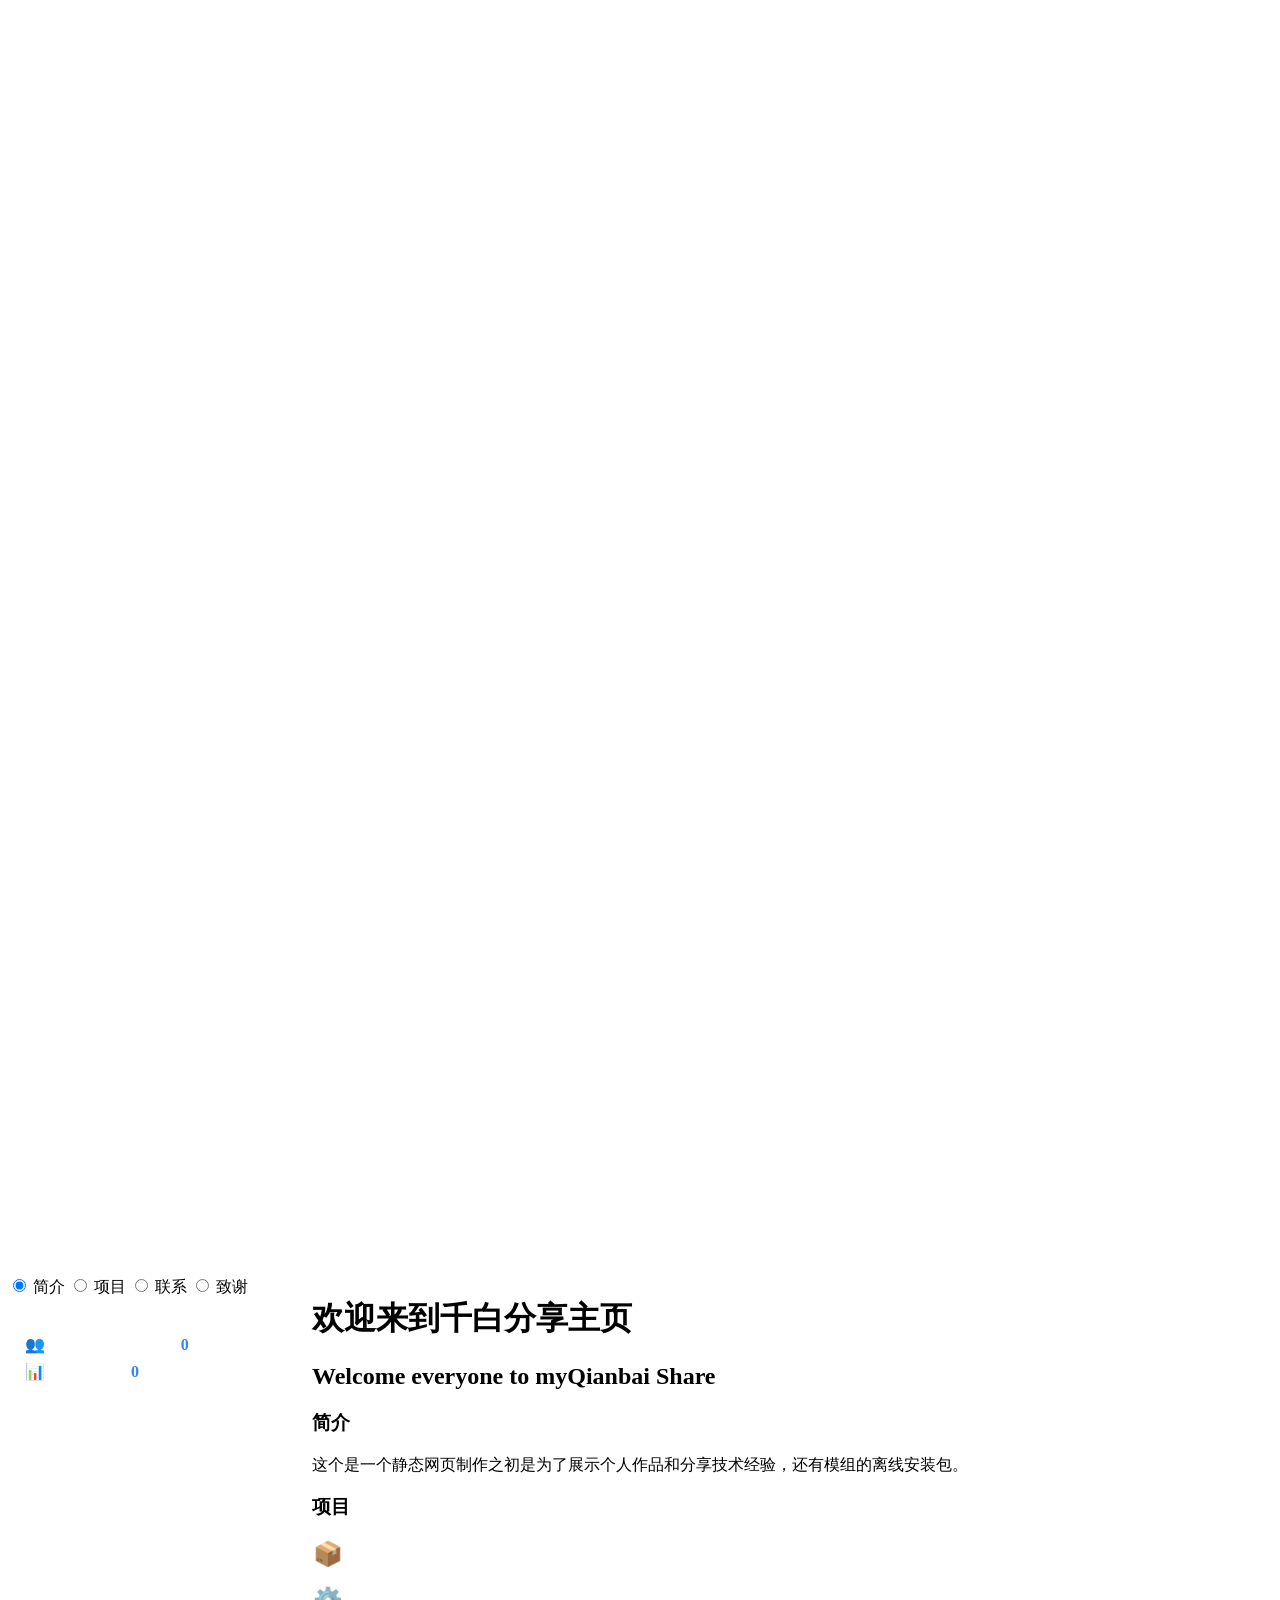
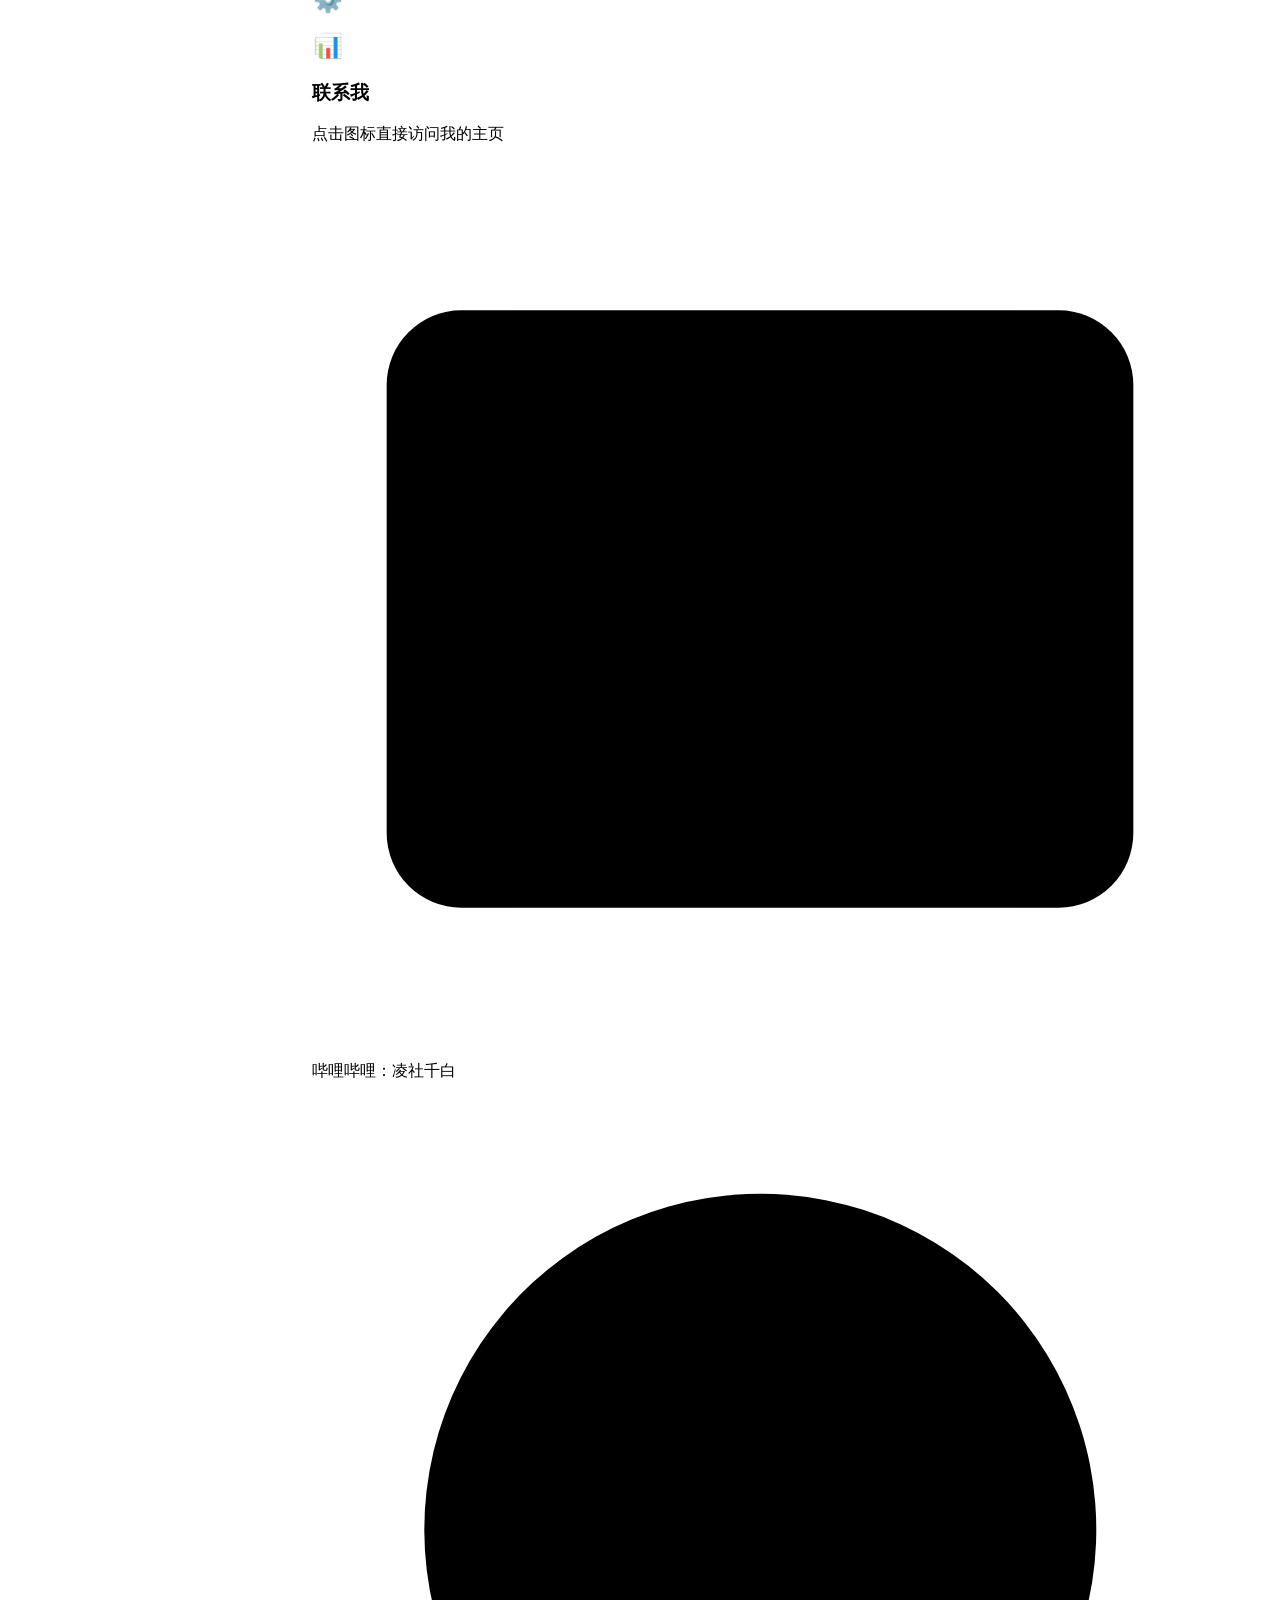
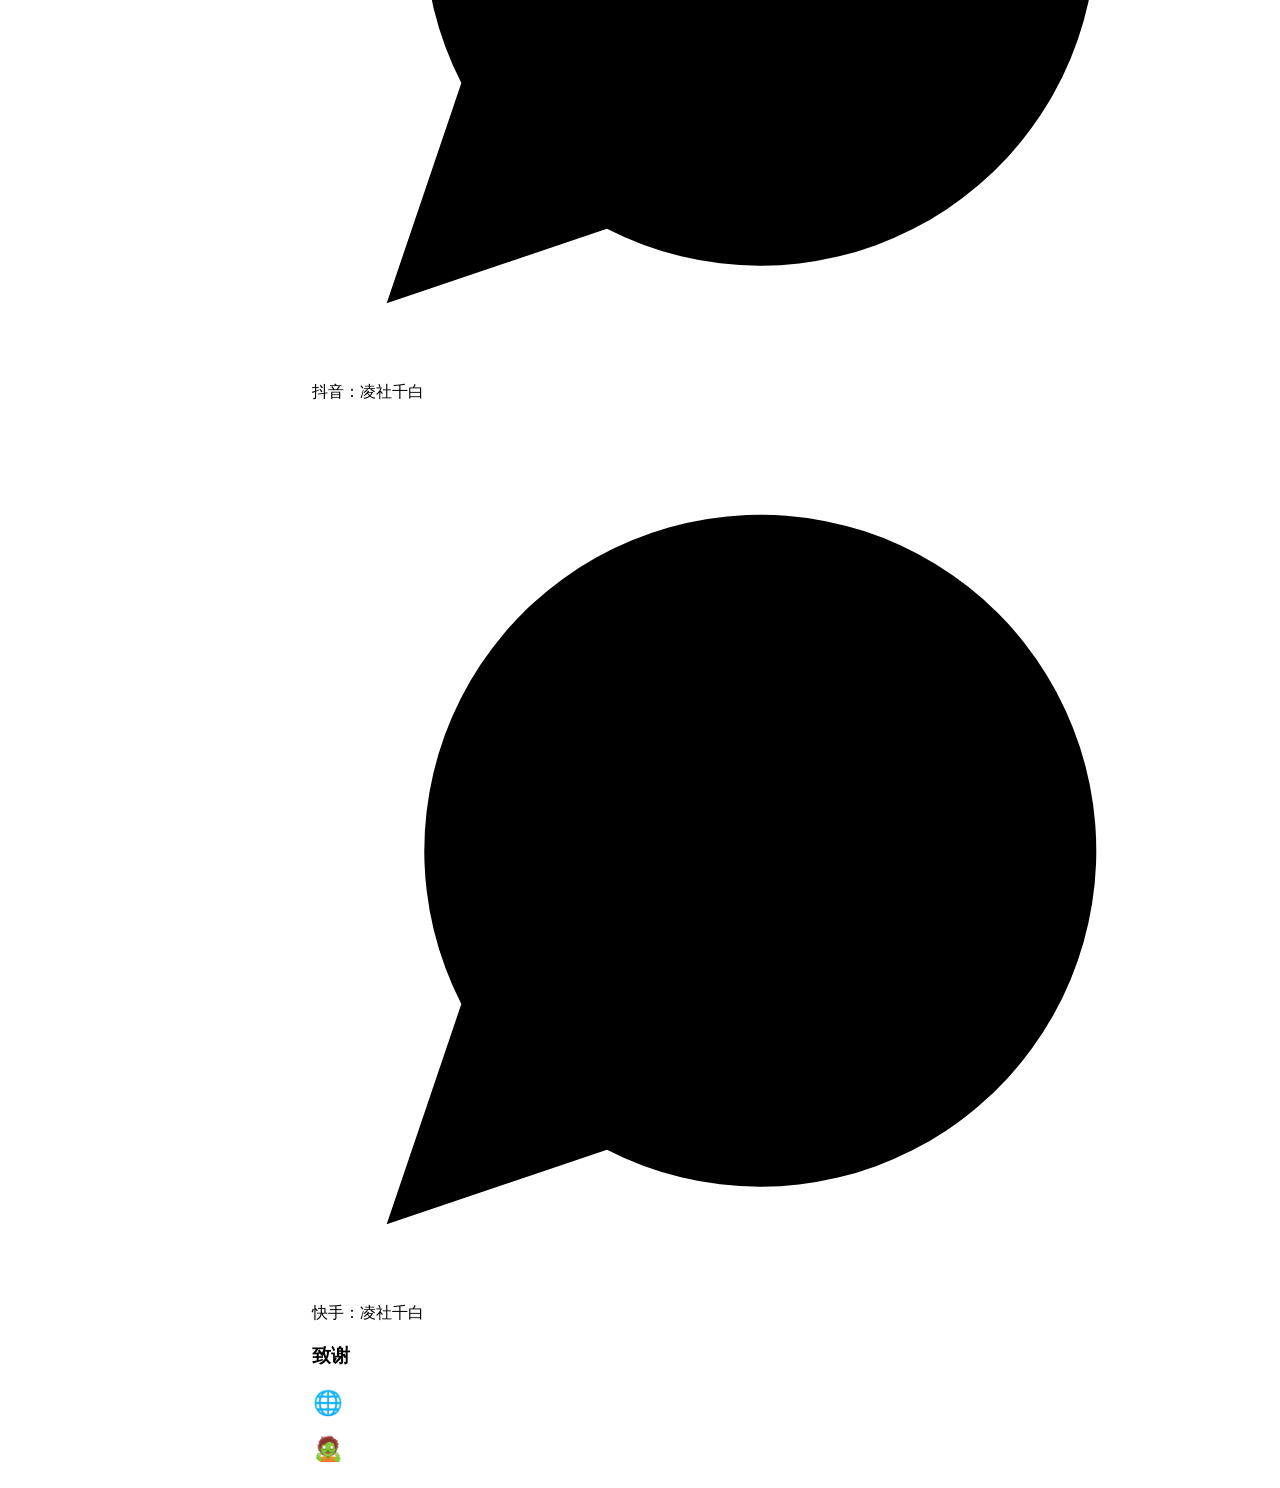
==== data/index.html @ cea61acd "Add files via upload" ====
<!DOCTYPE html>
<html lang="zh-CN">
<head>
    <meta charset="UTF-8">
    <meta name="viewport" content="width=device-width, initial-scale=1.0">
    <meta name="description" content="千白分享主页 - 个人分享与作品展示">
    <title>千白分享主页</title>
    <!-- 不蒜子统计脚本 -->
    <script async src="https://busuanzi.ibruce.info/busuanzi/2.3/busuanzi.pure.mini.js"></script>
    <style>
        @font-face {
            font-family: 'ZQKNNY';
            src: url('ZQKNNY-Medium-2.woff2') format('woff2');
            font-weight: 500;
            font-style: normal;
            font-display: swap;
        }
    </style>
    <link rel="stylesheet" href="style/word.css">
    <link rel="stylesheet" href="style/new.css">
    <link rel="stylesheet" href="style/lan.css">
    <link rel="stylesheet" href="style/icon.css">
    <link rel="stylesheet" href="style/aoo.css">
    <style>
        /* ===== 左侧栏完全靠左 ===== */
        .sidebar {
            align-items: flex-start;
            padding-left: 0;
        }
        .radio-container {
            width: 100%;
            margin-left: 0;
            padding-left: 0;
        }
        .radio-container label {
            text-align: left;
            width: 100%;
            padding-left: 0;
            justify-content: flex-start;
            margin-left: 0;
        }
        .radio-container .glider-container {
            left: 0;
        }

        /* ===== 容器左对齐 ===== */
        .container {
            position: relative;
            z-index: 2;
            width: min(1200px, 100%);
            margin-left: 0;
            margin-right: auto;
            display: grid;
            grid-template-columns: 280px 1fr;
            gap: 24px;
            align-items: start;
        }

        /* ===== 表格样式 ===== */
        .mod-table {
            width: 100%;
            border-collapse: collapse;
            margin-top: 10px;
            font-size: 14px;
            color: rgba(255,255,255,0.9);
            table-layout: fixed;
            min-width: 1000px;
        }
        .mod-table th {
            text-align: left;
            padding: 12px 8px;
            background: rgba(255,255,255,0.08);
            border-bottom: 1px solid rgba(255,255,255,0.2);
            font-weight: 600;
            letter-spacing: 0.3px;
            white-space: nowrap;
        }
        .mod-table td {
            padding: 10px 8px;
            border-bottom: 1px solid rgba(255,255,255,0.05);
            vertical-align: middle;
            word-wrap: break-word;
        }
        .mod-table tr:hover td {
            background: rgba(255,255,255,0.03);
        }
        .mod-table a {
            color: #3B82F6;
            text-decoration: none;
        }
        .mod-table a:hover {
            text-decoration: underline;
        }
        .mod-id {
            font-size: 12px;
            color: rgba(255,255,255,0.5);
            display: block;
            margin-top: 2px;
        }
        
        /* 列宽分配（6列） */
        .mod-table th:nth-child(1) { width: 25%; }
        .mod-table th:nth-child(2) { width: 20%; }
        .mod-table th:nth-child(3) { width: 12%; }
        .mod-table th:nth-child(4) { width: 10%; }
        .mod-table th:nth-child(5) { width: 23%; }
        .mod-table th:nth-child(6) { width: 10%; }
        
        /* 状态标签基础样式 */
        .status-badge {
            display: inline-block;
            padding: 4px 8px;
            border-radius: 20px;
            font-size: 12px;
            font-weight: 500;
            background: rgba(255,255,255,0.1);
            border: 1px solid rgba(255,255,255,0.15);
            white-space: nowrap;
        }
        /* 各状态颜色 */
        .status-complete {
            background: rgba(39, 174, 96, 0.2);
            border-color: rgba(39, 174, 96, 0.4);
            color: #2ecc71;
        }
        .status-incomplete {
            background: rgba(241, 196, 15, 0.2);
            border-color: rgba(241, 196, 15, 0.4);
            color: #f1c40f;
        }
        .status-pending {
            background: rgba(52, 152, 219, 0.2);
            border-color: rgba(52, 152, 219, 0.4);
            color: #3498db;
        }
        .status-unneeded {
            background: rgba(155, 89, 182, 0.2);
            border-color: rgba(155, 89, 182, 0.4);
            color: #9b59b6;
        }
        .status-todo {
            background: rgba(255, 140, 0, 0.2);
            border-color: rgba(255, 140, 0, 0.4);
            color: #ff8c00;
        }
        .icon-uploaded {
            color: #2ecc71;
            font-size: 18px;
        }
        .icon-not-uploaded {
            color: rgba(255,255,255,0.3);
            font-size: 18px;
        }
        
        /* 筛选折叠面板 */
        .filter-section {
            margin-bottom: 20px;
            border-radius: 12px;
            background: rgba(0,0,0,0.2);
            overflow: hidden;
        }
        .filter-header {
            padding: 12px 16px;
            background: rgba(255,255,255,0.05);
            cursor: pointer;
            display: flex;
            align-items: center;
            justify-content: space-between;
            font-weight: 500;
            border-bottom: 1px solid rgba(255,255,255,0.1);
        }
        .filter-header:hover {
            background: rgba(255,255,255,0.08);
        }
        .filter-header span:first-child {
            display: flex;
            align-items: center;
            gap: 8px;
        }
        .filter-header .arrow {
            transition: transform 0.3s;
        }
        .filter-header.collapsed .arrow {
            transform: rotate(-90deg);
        }
        .filter-content {
            padding: 16px;
            transition: max-height 0.3s ease, padding 0.3s ease;
            max-height: 500px;
            overflow: hidden;
        }
        .filter-content.collapsed {
            max-height: 0;
            padding-top: 0;
            padding-bottom: 0;
        }
        .filter-group {
            margin-bottom: 16px;
        }
        .filter-group:last-child {
            margin-bottom: 0;
        }
        .filter-label {
            font-size: 13px;
            color: rgba(255,255,255,0.7);
            margin-bottom: 8px;
            display: block;
        }
        .filter-buttons {
            display: flex;
            flex-wrap: wrap;
            gap: 6px;
        }
        .filter-btn {
            padding: 6px 14px;
            border-radius: 30px;
            background: rgba(255,255,255,0.08);
            border: 1px solid rgba(255,255,255,0.12);
            color: rgba(255,255,255,0.7);
            font-size: 13px;
            cursor: pointer;
            transition: all 0.2s;
            white-space: nowrap;
        }
        .filter-btn:hover {
            background: rgba(255,255,255,0.15);
            border-color: rgba(255,255,255,0.25);
        }
        .filter-btn.active {
            background: #3B82F6;
            border-color: #3B82F6;
            color: white;
        }
        
        .search-box {
            margin-bottom: 20px;
            display: flex;
            align-items: center;
            gap: 10px;
        }
        .search-box input {
            flex: 1;
            padding: 12px 16px;
            border-radius: 30px;
            border: 1px solid rgba(255,255,255,0.15);
            background: rgba(0,0,0,0.3);
            color: white;
            font-size: 14px;
            outline: none;
            transition: all 0.2s;
        }
        .search-box input:focus {
            border-color: #3B82F6;
            background: rgba(0,0,0,0.5);
        }
        .search-box input::placeholder {
            color: rgba(255,255,255,0.3);
        }
        
        .table-responsive {
            overflow-x: auto;
            border-radius: 12px;
            margin: 0 -1px;
        }
        
        .pagination {
            display: flex;
            justify-content: center;
            align-items: center;
            gap: 8px;
            margin-top: 20px;
            flex-wrap: wrap;
        }
        .pagination button {
            background: rgba(255,255,255,0.1);
            border: 1px solid rgba(255,255,255,0.15);
            color: white;
            padding: 8px 14px;
            border-radius: 8px;
            cursor: pointer;
            font-size: 13px;
            transition: all 0.2s;
        }
        .pagination button:hover:not(:disabled) {
            background: rgba(255,255,255,0.2);
            border-color: rgba(255,255,255,0.3);
        }
        .pagination button:disabled {
            opacity: 0.3;
            cursor: not-allowed;
        }
        .pagination .page-numbers {
            display: flex;
            gap: 4px;
            flex-wrap: wrap;
        }
        .pagination .page-number {
            background: rgba(255,255,255,0.05);
            border: 1px solid rgba(255,255,255,0.1);
            color: white;
            padding: 6px 12px;
            border-radius: 6px;
            cursor: pointer;
            font-size: 13px;
        }
        .pagination .page-number.active {
            background: #3B82F6;
            border-color: #3B82F6;
        }
        .loading {
            text-align: center;
            padding: 40px;
            color: rgba(255,255,255,0.5);
        }
        
        details.contact-item > div {
            padding: 20px;
            border-top: 1px solid rgba(255,255,255,0.1);
            background: rgba(0,0,0,0.2);
        }

        /* 致谢卡片内样式 */
        .thanks-section {
            margin-bottom: 16px;
        }
        .thanks-section h4 {
            font-size: 14px;
            color: #fff;
            margin-bottom: 8px;
            font-weight: 600;
        }
        .thanks-section ul {
            list-style: none;
            padding: 0;
            margin: 0;
        }
        .thanks-section li {
            padding: 4px 0;
            color: rgba(255,255,255,0.8);
            font-size: 13px;
        }
        .thanks-note {
            margin-top: 12px;
            font-style: italic;
            color: rgba(255,255,255,0.6);
            font-size: 13px;
        }

        /* 自定义折叠卡片样式 */
        .contact-item details > summary {
            font-size: 15px !important;
            padding: 10px 16px !important;
            list-style: none !important;
            position: relative;
            cursor: pointer;
            display: flex !important;
            align-items: center;
            gap: 12px;
            background: rgba(255,255,255,0.02);
            transition: background 0.2s;
            color: rgba(255,255,255,0.95);
            font-weight: 500;
        }
        .contact-item details > summary::-webkit-details-marker {
            display: none !important;
        }
        .contact-item details > summary::after {
            content: '▶';
            font-size: 12px;
            margin-left: auto;
            transition: transform 0.2s;
            color: rgba(255,255,255,0.6);
        }
        .contact-item details[open] > summary::after {
            transform: rotate(90deg);
        }
        .contact-item details > div {
            font-size: 13px !important;
            padding: 16px !important;
            border-top: 1px solid rgba(255,255,255,0.1);
            background: rgba(0,0,0,0.2);
        }
        .contact-item details .mod-table,
        .contact-item details .mod-table * {
            font-size: 14px;
        }
    </style>
</head>
<body>
    <div class="bg">
        <div class="pattern-bg">
            <svg class="cube-svg" viewBox="0 0 800 800" xmlns="http://www.w3.org/2000/svg">
                <defs>
                    <pattern id="cube" x="0" y="0" width="60" height="52" patternUnits="userSpaceOnUse">
                        <path d="M30 0 L60 15 L60 41 L30 52 L0 41 L0 15 Z" fill="none" stroke="rgba(255,255,255,0.06)" stroke-width="0.5"/>
                        <path d="M30 26 L60 15 M30 26 L0 15 M30 26 L30 52" fill="none" stroke="rgba(255,255,255,0.04)" stroke-width="0.5"/>
                    </pattern>
                </defs>
                <rect width="100%" height="100%" fill="url(#cube)"/>
            </svg>
        </div>
    </div>
    <div class="bg-blur"></div>
    <div class="container">
        <!-- 左侧栏 -->
        <aside class="sidebar">
            <div class="radio-container" style="--total-radio: 4;">
                <input type="radio" name="nav" id="nav-about" checked>
                <label for="nav-about">简介</label>
                <input type="radio" name="nav" id="nav-projects">
                <label for="nav-projects">项目</label>
                <input type="radio" name="nav" id="nav-contact">
                <label for="nav-contact">联系</label>
                <input type="radio" name="nav" id="nav-thanks">
                <label for="nav-thanks">致谢</label>
                <div class="glider-container">
                    <div class="glider"></div>
                </div>
            </div>

            <!-- 左下角访问统计卡片 -->
            <div style="margin-top: 20px; padding: 16px; background: rgba(255, 255, 255, 0.04); backdrop-filter: blur(8px); border-radius: 14px; border: 1px solid rgba(255,255,255,0.1);">
                <div style="display: flex; flex-direction: column; gap: 8px;">
                    <div style="display: flex; align-items: center; gap: 8px;">
                        <span style="font-size: 16px;">👥</span>
                        <span style="font-size: 14px; color: rgba(255,255,255,0.8);">今日(不同IP)访问：</span>
                        <span id="busuanzi_value_site_uv" style="font-size: 16px; font-weight: 600; color: #3B82F6;">0</span>
                    </div>
                    <div style="display: flex; align-items: center; gap: 8px;">
                        <span style="font-size: 16px;">📊</span>
                        <span style="font-size: 14px; color: rgba(255,255,255,0.8);">总访问量：</span>
                        <span id="busuanzi_value_site_pv" style="font-size: 16px; font-weight: 600; color: #3B82F6;">0</span>
                    </div>
                </div>
            </div>
        </aside>

        <!-- 右侧主内容区 -->
        <main class="main-content">
            <div class="mobile-avatar-card" id="mobileAvatarCard" style="display: none;"></div>

            <div class="title-card">
                <h1 class="title-wrap">
                    <span class="title-prefix">欢迎来到</span><span class="title">千白分享主页</span>
                </h1>
            </div>

            <div class="subtitle-card">
                <h2 class="subtitle-wrap">
                    <span class="subtitle-prefix">Welcome everyone to my</span><span class="subtitle-name">Qianbai Share</span>
                </h2>
            </div>

            <div class="intro-card" id="about">
                <h3 class="section-title">简介</h3>
                <p class="intro-text">
                    这个是一个静态网页制作之初是为了展示个人作品和分享技术经验，还有模组的离线安装包。
                </p>
            </div>

            <!-- ========== 项目卡片区域 ========== -->
            <div class="projects-card" id="projects">
                <h3 class="section-title">项目</h3>

                <!-- 卡片 1：模组备份与分享 -->
                <details class="contact-item" style="padding: 0; overflow: hidden; border-radius: 14px; margin-bottom: 16px; background: rgba(255, 255, 255, 0.04); border: 1px solid rgba(255,255,255,0.1);">
                    <summary style="cursor: pointer; display: flex; align-items: center; gap: 12px; background: rgba(255,255,255,0.02); transition: background 0.2s; color: rgba(255,255,255,0.95); font-weight: 500;">
                        <span style="font-size: 24px;">📦</span> 模组备份与分享
                        <span style="margin-left: auto; font-size: 14px; color: rgba(255,255,255,0.4);">点击展开</span>
                    </summary>
                    <div style="padding: 20px; border-top: 1px solid rgba(255,255,255,0.1); background: rgba(0,0,0,0.2);">
                        <div style="margin-bottom: 16px;">
                            <a href="https://wwavd.lanzoum.com/b011m04e2b" target="_blank" style="color: #3B82F6; text-decoration: none; font-size: 16px; font-weight: 500; display: inline-block;">
                                📁 僵毁模组分享
                            </a>
                        </div>
                        <div style="margin-bottom: 16px;">
                            <span style="color: #ffd93d; font-size: 15px;">🔐 密码：LSQB</span>
                        </div>
                        <div>
                            <a href="https://wwavd.lanzoum.com/b011m04e2b" target="_blank" class="email-submit" style="display: inline-block; background: rgba(255,255,255,0.1); border: 1px solid rgba(255,255,255,0.3); padding: 8px 18px; border-radius: 40px; font-size: 14px; color: white; text-decoration: none;">
                                <svg viewBox="0 0 24 24" width="16" height="16" fill="none" stroke="currentColor" style="vertical-align: middle; margin-right: 6px;"><path d="M21 15v4a2 2 0 0 1-2 2H5a2 2 0 0 1-2-2v-4"/><polyline points="7 10 12 15 17 10"/><line x1="12" y1="15" x2="12" y2="3"/></svg>
                                前往下载页面
                            </a>
                        </div>
                    </div>
                </details>

                <!-- 卡片 2：我的模组 -->
                <details class="contact-item" style="padding: 0; overflow: hidden; border-radius: 14px; margin-bottom: 16px; background: rgba(255, 255, 255, 0.04); border: 1px solid rgba(255,255,255,0.1);">
                    <summary style="cursor: pointer; display: flex; align-items: center; gap: 12px; background: rgba(255,255,255,0.02); transition: background 0.2s; color: rgba(255,255,255,0.95); font-weight: 500;">
                        <span style="font-size: 24px;">⚙️</span> 我的模组
                        <span style="margin-left: auto; font-size: 14px; color: rgba(255,255,255,0.4);">点击展开</span>
                    </summary>
                    <div style="padding: 20px; border-top: 1px solid rgba(255,255,255,0.1); background: rgba(0,0,0,0.2);">
                        <div style="margin-bottom: 16px; padding: 12px 16px; background: rgba(255,255,255,0.05); border-radius: 8px;">
                            <a href="https://steamcommunity.com/sharedfiles/filedetails/?id=3668825372" target="_blank" style="color: #3B82F6; text-decoration: none; font-size: 16px; font-weight: 500; display: block; margin-bottom: 4px;">
                                🎮 原版汉化模组
                            </a>
                            <div style="font-size: 13px; color: rgba(255,255,255,0.6);">
                                Steam ID: 3668825372
                            </div>
                        </div>
                        <div style="margin-bottom: 16px; padding: 12px 16px; background: rgba(255,255,255,0.05); border-radius: 8px;">
                            <a href="https://steamcommunity.com/sharedfiles/filedetails/?id=3445878532" target="_blank" style="color: #3B82F6; text-decoration: none; font-size: 16px; font-weight: 500; display: block; margin-bottom: 4px;">
                                🎮 模组汉化
                            </a>
                            <div style="font-size: 13px; color: rgba(255,255,255,0.6);">
                                Steam ID: 3445878532
                            </div>
                        </div>
                        <div style="margin-top: 16px; padding-top: 16px; border-top: 1px solid rgba(255,255,255,0.1);">
                            <p style="color: rgba(255,255,255,0.7); font-size: 14px; margin: 0;">
                                点击上面的链接可以直接访问Steam创意工坊页面。
                            </p>
                        </div>
                    </div>
                </details>

                <!-- 卡片 3：模组翻译进度（带筛选，默认关闭） -->
                <details class="contact-item" style="padding: 0; overflow: hidden; border-radius: 14px; margin-bottom: 16px; background: rgba(255, 255, 255, 0.04); border: 1px solid rgba(255,255,255,0.1);">
                    <summary style="cursor: pointer; display: flex; align-items: center; gap: 12px; background: rgba(255,255,255,0.02); transition: background 0.2s; color: rgba(255,255,255,0.95); font-weight: 500;">
                        <span style="font-size: 24px;">📊</span> 模组翻译进度
                        <span style="margin-left: auto; font-size: 14px; color: rgba(255,255,255,0.4);">点击展开</span>
                        <!-- 更新时间（自动显示） -->
                        <span id="updateDate" style="font-size: 12px; color: rgba(255,255,255,0.4); margin-left: 10px;">更新: 加载中...</span>
                    </summary>
                    <div style="padding: 20px; border-top: 1px solid rgba(255,255,255,0.1); background: rgba(0,0,0,0.2);">
                        <!-- 搜索框 -->
                        <div class="search-box">
                            <input type="text" id="modSearch" placeholder="搜索模组名称、中文名或ID...">
                        </div>

                        <!-- 可折叠筛选面板 -->
                        <div class="filter-section">
                            <div class="filter-header" id="filterToggle">
                                <span><span>🔍</span> 高级筛选</span>
                                <span class="arrow">▼</span>
                            </div>
                            <div class="filter-content" id="filterContent">
                                <div class="filter-group">
                                    <span class="filter-label">翻译状态</span>
                                    <div class="filter-buttons" id="statusFilterGroup"></div>
                                </div>
                                <div class="filter-group">
                                    <span class="filter-label">离线分享</span>
                                    <div class="filter-buttons" id="offlineFilterGroup">
                                        <span class="filter-btn active" data-value="all">全部</span>
                                        <span class="filter-btn" data-value="yes">已上传</span>
                                        <span class="filter-btn" data-value="no">未上传</span>
                                    </div>
                                </div>
                                <div class="filter-group">
                                    <span class="filter-label">备注</span>
                                    <div class="filter-buttons" id="noteFilterGroup">
                                        <span class="filter-btn active" data-value="all">全部</span>
                                        <span class="filter-btn" data-value="yes">有备注</span>
                                        <span class="filter-btn" data-value="no">无备注</span>
                                    </div>
                                </div>
                                <div class="filter-group">
                                    <span class="filter-label">中文名</span>
                                    <div class="filter-buttons" id="chineseFilterGroup">
                                        <span class="filter-btn active" data-value="all">全部</span>
                                        <span class="filter-btn" data-value="yes">有中文名</span>
                                        <span class="filter-btn" data-value="no">无中文名</span>
                                    </div>
                                </div>
                                <!-- 视频教程筛选 -->
                                <div class="filter-group">
                                    <span class="filter-label">视频教程</span>
                                    <div class="filter-buttons" id="videoFilterGroup">
                                        <span class="filter-btn active" data-value="all">全部</span>
                                        <span class="filter-btn" data-value="yes">有教程</span>
                                        <span class="filter-btn" data-value="no">无教程</span>
                                    </div>
                                </div>
                            </div>
                        </div>

                        <div class="table-responsive">
                            <table class="mod-table" id="modTable">
                                <thead>
                                    <tr>
                                        <th>模组名称 / ID</th>
                                        <th>模组中文名</th>
                                        <th>翻译进度</th>
                                        <th>视频教程</th>
                                        <th>备注</th>
                                        <th>离线分享</th>
                                    </tr>
                                </thead>
                                <tbody id="modTableBody"><tr><td colspan="6" class="loading">加载中...</td></tr></tbody>
                            </table>
                        </div>
                        <div class="pagination" id="pagination"></div>
                    </div>
                </details>
            </div>

            <!-- ========== 联系方式模块 ========== -->
            <div class="comms-card" id="contact">
                <div class="comms-header">
                    <h3 class="section-title comms-title">联系我</h3>
                    <p class="comms-subtitle">点击图标直接访问我的主页</p>
                </div>
                <div class="comms-grid" style="grid-template-columns: 1fr;">
                    <section class="comms-col comms-contact" aria-label="联系方式">
                        <div class="contact-info">
                            <a href="https://space.bilibili.com/498508670" target="_blank" class="contact-item" style="text-decoration: none; color: inherit;">
                                <svg viewBox="0 0 24 24" aria-hidden="true"><rect x="2" y="4" width="20" height="16" rx="2"/><path d="m22 7-8.97 5.7a1.94 1.94 0 0 1-2.06 0L2 7"/></svg>哔哩哔哩：凌社千白
                            </a>
                            <a href="https://www.douyin.com/user/MS4wLjABAAAAk63wGgh1qr_pNx8CDzCy26nLh4ZAoCaop9PAmZUu93mjbSj6T5byECm4aXuGqkc_" target="_blank" class="contact-item" style="text-decoration: none; color: inherit;">
                                <svg viewBox="0 0 24 24" aria-hidden="true"><path d="M7.9 20A9 9 0 1 0 4 16.1L2 22z"/></svg>抖音：凌社千白
                            </a>
                            <a href="https://www.kuaishou.com/profile/3xcatpzc2ejba82" target="_blank" class="contact-item" style="text-decoration: none; color: inherit;">
                                <svg viewBox="0 0 24 24" aria-hidden="true"><path d="M7.9 20A9 9 0 1 0 4 16.1L2 22z"/></svg>快手：凌社千白
                            </a>
                        </div>
                    </section>
                </div>
            </div>

            <!-- ========== 致谢模块 ========== -->
            <div class="projects-card" id="thanks" style="margin-top: 10px;">
                <h3 class="section-title">致谢</h3>

                <!-- 卡片 1：网页贡献致谢 -->
                <details class="contact-item" style="padding: 0; overflow: hidden; border-radius: 14px; margin-bottom: 16px; background: rgba(255, 255, 255, 0.04); border: 1px solid rgba(255,255,255,0.1);">
                    <summary style="cursor: pointer; display: flex; align-items: center; gap: 12px; background: rgba(255,255,255,0.02); transition: background 0.2s; color: rgba(255,255,255,0.95); font-weight: 500;">
                        <span style="font-size: 24px;">🌐</span> 网页贡献致谢
                        <span style="margin-left: auto; font-size: 14px; color: rgba(255,255,255,0.4);">点击展开</span>
                    </summary>
                    <div style="padding: 20px; border-top: 1px solid rgba(255,255,255,0.1); background: rgba(0,0,0,0.2);">
                        <div class="thanks-section">
                            <ul>
                                <li><a href="https://www.deepseek.com/" target="_blank" style="color: #3B82F6; text-decoration: none;">DeepSeek</a> - AI 助手，提供代码生成与技术支持</li>
                                <li><a href="https://space.bilibili.com/3493078216215098" target="_blank" style="color: #3B82F6; text-decoration: none;">小狐务器</a> - B站主页，灵感来源与设计参考</li>
                            </ul>
                        </div>
                    </div>
                </details>

                <!-- 卡片 2：僵尸毁灭工程致谢（包含新添加的模组致谢） -->
                <details class="contact-item" style="padding: 0; overflow: hidden; border-radius: 14px; margin-bottom: 16px; background: rgba(255, 255, 255, 0.04); border: 1px solid rgba(255,255,255,0.1);">
                    <summary style="cursor: pointer; display: flex; align-items: center; gap: 12px; background: rgba(255,255,255,0.02); transition: background 0.2s; color: rgba(255,255,255,0.95); font-weight: 500;">
                        <span style="font-size: 24px;">🧟</span> 僵尸毁灭工程致谢
                        <span style="margin-left: auto; font-size: 14px; color: rgba(255,255,255,0.4);">点击展开</span>
                    </summary>
                    <div style="padding: 20px; border-top: 1px solid rgba(255,255,255,0.1); background: rgba(0,0,0,0.2);">
                        <!-- 原有内容：汉化组等 -->
                        <div class="thanks-section">
                            <h4>老版汉化组成员</h4>
                            <ul><li>Sky_Orc_Mm</li><li>Misha（紗紗）</li><li>HennyFishYu（江中小鱼）</li><li>Jeff</li></ul>
                        </div>
                        <div class="thanks-section">
                            <h4>新版汉化组成员</h4>
                            <ul><li>Alexa-Hong（湖畔镇一枝花）</li><li>AZ</li><li>Flying penguin</li><li>格兰瑞敌击剑</li><li>HansKaffee</li><li>L'Etranger</li><li>Livia</li><li>moonlight-pz</li><li>轻轻的晚风</li><li>RunAbout</li><li>Susan Admason（Canada）</li><li>taoran</li><li>天冷就要吃火锅</li><li>TwilightRain（暮雨）</li><li>战场蒲公英</li><li>zlq4863947</li></ul>
                        </div>
                        <div class="thanks-section">
                            <h4>电台内容 汉化员</h4>
                            <ul><li>HenryFishYu</li><li>Jeff</li><li>HansKaffee</li><li>TwilightRain</li><li>moonlight-pz</li><li>Susan Admason（Canada）</li><li>L'Etranger</li><li>天冷就要吃火锅</li><li>轻轻的晚风</li><li>格兰瑞敌击剑</li><li>湖畔镇一枝花</li><li>Livia</li><li>Flying Penguin</li><li>AZ</li><li>taoran</li><li>eva08maicy02</li></ul>
                        </div>
                        <div class="thanks-section">
                            <h4>特別鳴謝</h4>
                            <ul><li>YD360</li><li>Douggy_Sans(dfr12382)</li><li>BigSmoke</li><li>Washi(berice152233)</li><li>Yuanmo(ligyik00)</li><li>mraz#9738</li><li>COSeeds</li></ul>
                        </div>
                        <div class="thanks-section">
                            <h4>社区汉化</h4>
                            <ul><li>凌社千白 (本网页建设者 & 模组汉化)</li><li>DeepSeek (技术支持)</li><li>模组编程</li><li>DeepSeek (AI协作)</li></ul>
                            <p class="thanks-note">注：是我制作的模组不指代其他人，因为这个网页本身是我建设汉化也是</p>
                        </div>
                        <div class="thanks-section">
                            <h4>感谢以下模组提供的文件参考与灵感（排名不分先后）</h4>
                            <ul>
                                <li>[B42]汉化补充包（ID: 3388550747）——已在其基础上进行更新与维护</li>
                                <li>[B42]简体中文修复（ID: 3386522562）</li>
                                <li>[B42]统一·中文汉化（ID: 3556544454）——借鉴与修改</li>
                                <li>42传单汉化（ID: 3395823587）</li>
                                <li>[B42]出生点地图中文本地化（ID: 3401460152）——提供的地图压缩包</li>
                                <li>模组备注 ID: 3391537655</li>
                            </ul>
                        </div>
                        <!-- 新增：原版汉化模组搭建致谢 -->
                        <div class="thanks-section">
                            <h4>原版汉化模组搭建致谢</h4>
                            <ul>
                                <li><strong>模组备注</strong> ID: 3391537655 <a href="https://steamcommunity.com/sharedfiles/filedetails/?id=3391537655" target="_blank" style="color:#3B82F6;">[创意工坊]</a> 原作者 <a href="https://steamcommunity.com/profiles/76561198834649094" target="_blank" style="color:#3B82F6;">炎天amfysky</a></li>
                                <li><strong>B42汉化补充包</strong> ID: 3388550747 <a href="https://steamcommunity.com/workshop/filedetails/?id=3388550747" target="_blank" style="color:#3B82F6;">[创意工坊]</a> 原作者 <a href="https://steamcommunity.com/profiles/76561198834649094" target="_blank" style="color:#3B82F6;">炎天amfysky</a></li>
                                <li><strong>B42简体中文修复</strong> ID: 3386522562 <a href="https://steamcommunity.com/workshop/filedetails/?id=3386522562" target="_blank" style="color:#3B82F6;">[创意工坊]</a> 原作者 <a href="https://steamcommunity.com/profiles/76561198145796765" target="_blank" style="color:#3B82F6;">喵了个球</a></li>
                                <li><strong>42传单汉化</strong> ID: 3395823587 <a href="https://steamcommunity.com/workshop/filedetails/?id=3395823587" target="_blank" style="color:#3B82F6;">[创意工坊]</a> 原作者 <a href="https://tieba.baidu.com/home/main?id=tb.1.61915a7d.nJn2lbj8VCEKDg_Ztre_Vw?t=1571794067&fr=pb" target="_blank" style="color:#3B82F6;">Köngwaffle</a></li>
                                <li><strong>[B42]出生点地图中文本地化 | SpawnSelectMap-CN</strong> ID: 3401460152 <a href="https://steamcommunity.com/sharedfiles/filedetails/?id=3401460152&searchtext=%E5%9C%B0%E5%9B%BE%E6%B1%89%E5%8C%96" target="_blank" style="color:#3B82F6;">[创意工坊]</a> 原作者 <a href="https://steamcommunity.com/id/abocide1997" target="_blank" style="color:#3B82F6;">SillageM</a></li>
                            </ul>
                        </div>
                    </div>
                </details>
            </div>
        </main>
    </div>

    <!-- ========== 模组数据加载脚本（自动颜色匹配） ========== -->
    <script>
        (function() {
            const PAGE_SIZE = 10;
            let allMods = [];
            let filteredMods = [];
            let currentPage = 1;
            let searchQuery = '';
            let statusFilter = '全部';
            let offlineFilter = 'all';
            let noteFilter = 'all';
            let chineseFilter = 'all';
            let videoFilter = 'all';
            let filterCollapsed = false;

            const searchInput = document.getElementById('modSearch');
            const tbody = document.getElementById('modTableBody');
            const paginationDiv = document.getElementById('pagination');
            const statusFilterGroup = document.getElementById('statusFilterGroup');
            const offlineFilterGroup = document.getElementById('offlineFilterGroup');
            const noteFilterGroup = document.getElementById('noteFilterGroup');
            const chineseFilterGroup = document.getElementById('chineseFilterGroup');
            const videoFilterGroup = document.getElementById('videoFilterGroup');
            const filterToggle = document.getElementById('filterToggle');
            const filterContent = document.getElementById('filterContent');
            const updateDateSpan = document.getElementById('updateDate');

            filterToggle.addEventListener('click', function() {
                filterCollapsed = !filterCollapsed;
                filterContent.classList.toggle('collapsed', filterCollapsed);
                filterToggle.classList.toggle('collapsed', filterCollapsed);
            });

            // 设置更新日期为当天（自动）
            function setUpdateDate() {
                if (updateDateSpan) {
                    const today = new Date();
                    const year = today.getFullYear();
                    const month = String(today.getMonth() + 1).padStart(2, '0');
                    const day = String(today.getDate()).padStart(2, '0');
                    updateDateSpan.textContent = `更新: ${year}-${month}-${day}`;
                }
            }

            fetch('data/mods.json')
                .then(response => {
                    if (!response.ok) throw new Error('网络响应失败');
                    return response.json();
                })
                .then(data => {
                    allMods = data;
                    const statusSet = new Set();
                    data.forEach(mod => { if (mod.status) statusSet.add(mod.status); });
                    const statusList = ['全部', ...Array.from(statusSet).sort()];
                    statusFilterGroup.innerHTML = statusList.map(status => 
                        `<span class="filter-btn ${status === '全部' ? 'active' : ''}" data-value="${status}">${status}</span>`
                    ).join('');
                    statusFilterGroup.querySelectorAll('.filter-btn').forEach(btn => {
                        btn.addEventListener('click', function() {
                            statusFilterGroup.querySelectorAll('.filter-btn').forEach(b => b.classList.remove('active'));
                            this.classList.add('active');
                            statusFilter = this.dataset.value;
                            applyFilters();
                        });
                    });

                    const filterGroups = [
                        { group: offlineFilterGroup, setter: (val) => offlineFilter = val },
                        { group: noteFilterGroup, setter: (val) => noteFilter = val },
                        { group: chineseFilterGroup, setter: (val) => chineseFilter = val },
                        { group: videoFilterGroup, setter: (val) => videoFilter = val }
                    ];
                    filterGroups.forEach(item => {
                        item.group.querySelectorAll('.filter-btn').forEach(btn => {
                            btn.addEventListener('click', function() {
                                item.group.querySelectorAll('.filter-btn').forEach(b => b.classList.remove('active'));
                                this.classList.add('active');
                                item.setter(this.dataset.value);
                                applyFilters();
                            });
                        });
                    });

                    setUpdateDate(); // 数据加载成功后更新时间
                    applyFilters();
                })
                .catch(error => {
                    console.error('加载 mods.json 失败:', error);
                    tbody.innerHTML = `<tr><td colspan="6" style="color:#ff6b6b; text-align:center; padding:40px;">❌ 模组数据加载失败，请检查 data/mods.json 文件</td></tr>`;
                    setUpdateDate(); // 即使失败也显示当天日期
                });

            // 根据状态文本返回对应的 CSS 类名
            function getStatusClass(status) {
                const map = {
                    '完整': 'status-complete',
                    '非完整': 'status-incomplete',
                    '待检测': 'status-pending',
                    '无需翻译': 'status-unneeded',
                    '待处理': 'status-todo'
                };
                return map[status] || ''; // 若未定义，返回空字符串（使用默认灰色）
            }

            function applyFilters() {
                let filtered = allMods;

                if (searchQuery.trim()) {
                    const q = searchQuery.toLowerCase();
                    filtered = filtered.filter(mod => 
                        mod.name.toLowerCase().includes(q) || 
                        mod.id.includes(q) ||
                        (mod.chineseName && mod.chineseName.toLowerCase().includes(q))
                    );
                }

                if (statusFilter !== '全部') {
                    filtered = filtered.filter(mod => mod.status === statusFilter);
                }

                if (offlineFilter !== 'all') {
                    const wantOffline = offlineFilter === 'yes';
                    filtered = filtered.filter(mod => mod.offline === wantOffline);
                }

                if (noteFilter !== 'all') {
                    const hasNote = noteFilter === 'yes';
                    filtered = filtered.filter(mod => hasNote ? (mod.note && mod.note.trim()) : (!mod.note || !mod.note.trim()));
                }

                if (chineseFilter !== 'all') {
                    const hasChinese = chineseFilter === 'yes';
                    filtered = filtered.filter(mod => hasChinese ? (mod.chineseName && mod.chineseName.trim()) : (!mod.chineseName || !mod.chineseName.trim()));
                }

                if (videoFilter !== 'all') {
                    const hasVideo = videoFilter === 'yes';
                    filtered = filtered.filter(mod => hasVideo ? (mod.videoUrl && mod.videoUrl.trim() !== '') : (!mod.videoUrl || mod.videoUrl.trim() === ''));
                }

                filteredMods = filtered;
                currentPage = 1;
                renderTable();
                renderPagination();
            }

            function renderTable() {
                const start = (currentPage - 1) * PAGE_SIZE;
                const end = start + PAGE_SIZE;
                const pageMods = filteredMods.slice(start, end);

                if (pageMods.length === 0) {
                    tbody.innerHTML = `<tr><td colspan="6" style="text-align:center; padding:40px; color:rgba(255,255,255,0.5);">没有匹配的模组</td></tr>`;
                    return;
                }

                let html = '';
                pageMods.forEach(mod => {
                    const videoLink = mod.videoUrl ? `<a href="${mod.videoUrl}" target="_blank" style="color:#3B82F6;">🔗</a>` : '-';
                    const offlineIcon = mod.offline ? '<span class="icon-uploaded">✅</span>' : '<span class="icon-not-uploaded">❌</span>';
                    // 自动获取状态类名
                    const statusClass = getStatusClass(mod.status);
                    const chineseName = mod.chineseName || '-';
                    
                    html += `<tr>
                        <td><a href="https://steamcommunity.com/sharedfiles/filedetails/?id=${mod.id}" target="_blank">${mod.name}</a><span class="mod-id">${mod.id}</span></td>
                        <td>${chineseName}</td>
                        <td><span class="status-badge ${statusClass}">${mod.status}</span></td>
                        <td>${videoLink}</td>
                        <td>${mod.note || '-'}</td>
                        <td>${offlineIcon}</td>
                    </tr>`;
                });
                tbody.innerHTML = html;
            }

            function renderPagination() {
                const totalPages = Math.ceil(filteredMods.length / PAGE_SIZE);
                if (totalPages <= 1) {
                    paginationDiv.innerHTML = '';
                    return;
                }

                let html = '<button id="prevPage" ' + (currentPage === 1 ? 'disabled' : '') + '>‹ 上一页</button>';
                html += '<div class="page-numbers">';

                let startPage = Math.max(1, currentPage - 2);
                let endPage = Math.min(totalPages, startPage + 4);
                if (endPage - startPage < 4) {
                    startPage = Math.max(1, endPage - 4);
                }

                for (let i = startPage; i <= endPage; i++) {
                    html += `<span class="page-number ${i === currentPage ? 'active' : ''}" data-page="${i}">${i}</span>`;
                }

                html += '</div>';
                html += `<button id="nextPage" ${currentPage === totalPages ? 'disabled' : ''}>下一页 ›</button>`;
                paginationDiv.innerHTML = html;

                document.querySelectorAll('.page-number').forEach(span => {
                    span.addEventListener('click', function() {
                        const page = parseInt(this.dataset.page, 10);
                        if (page !== currentPage) {
                            currentPage = page;
                            renderTable();
                            renderPagination();
                        }
                    });
                });

                document.getElementById('prevPage')?.addEventListener('click', () => {
                    if (currentPage > 1) {
                        currentPage--;
                        renderTable();
                        renderPagination();
                    }
                });

                document.getElementById('nextPage')?.addEventListener('click', () => {
                    if (currentPage < totalPages) {
                        currentPage++;
                        renderTable();
                        renderPagination();
                    }
                });
            }

            searchInput.addEventListener('input', function() {
                searchQuery = this.value;
                applyFilters();
            });
        })();
    </script>

    <!-- 导航滚动脚本 -->
    <script>
    (function () {
        const navMap = { 'nav-about': 'about', 'nav-projects': 'projects', 'nav-contact': 'contact', 'nav-thanks': 'thanks' };
        document.querySelectorAll('.radio-container input[name="nav"]').forEach(radio => {
            radio.addEventListener('change', function() {
                const el = document.getElementById(navMap[this.id]);
                if (el) el.scrollIntoView({ behavior: 'smooth', block: 'start' });
            });
        });
    })();
    </script>
</body>
</html>
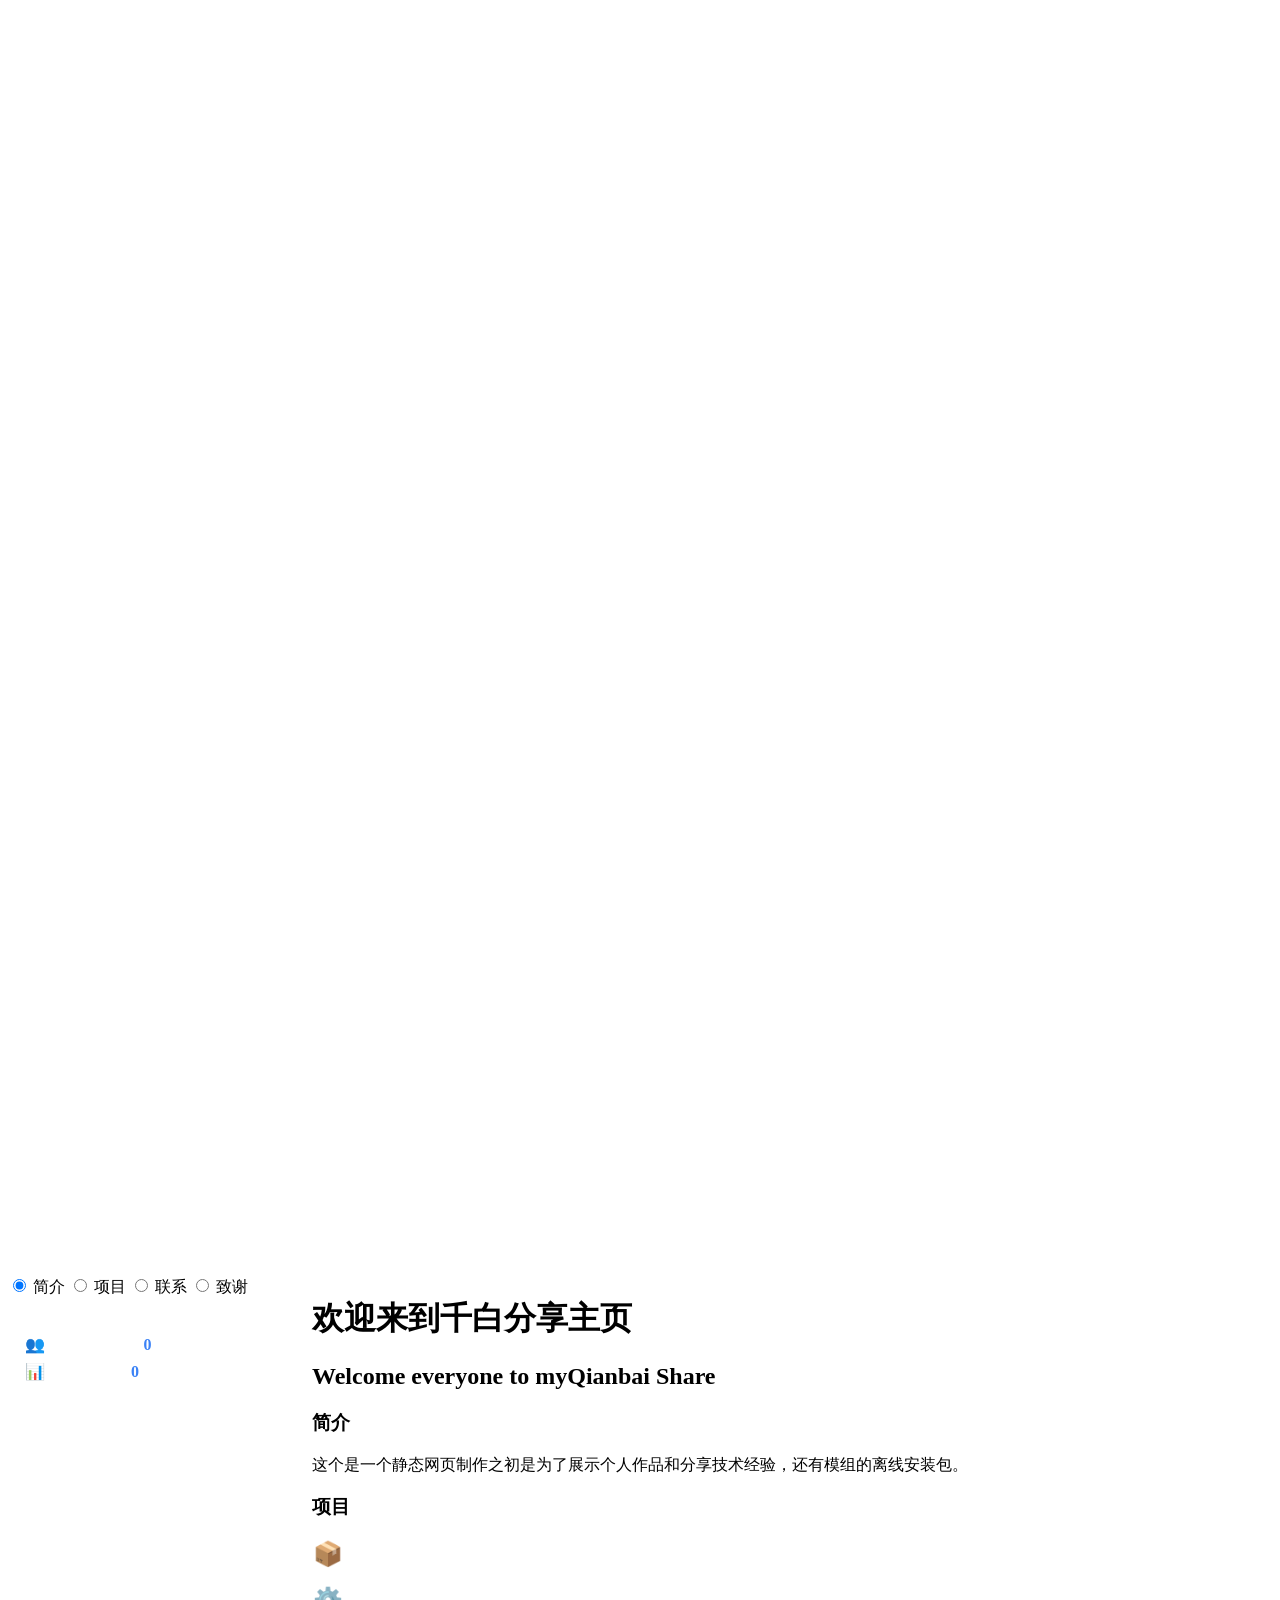
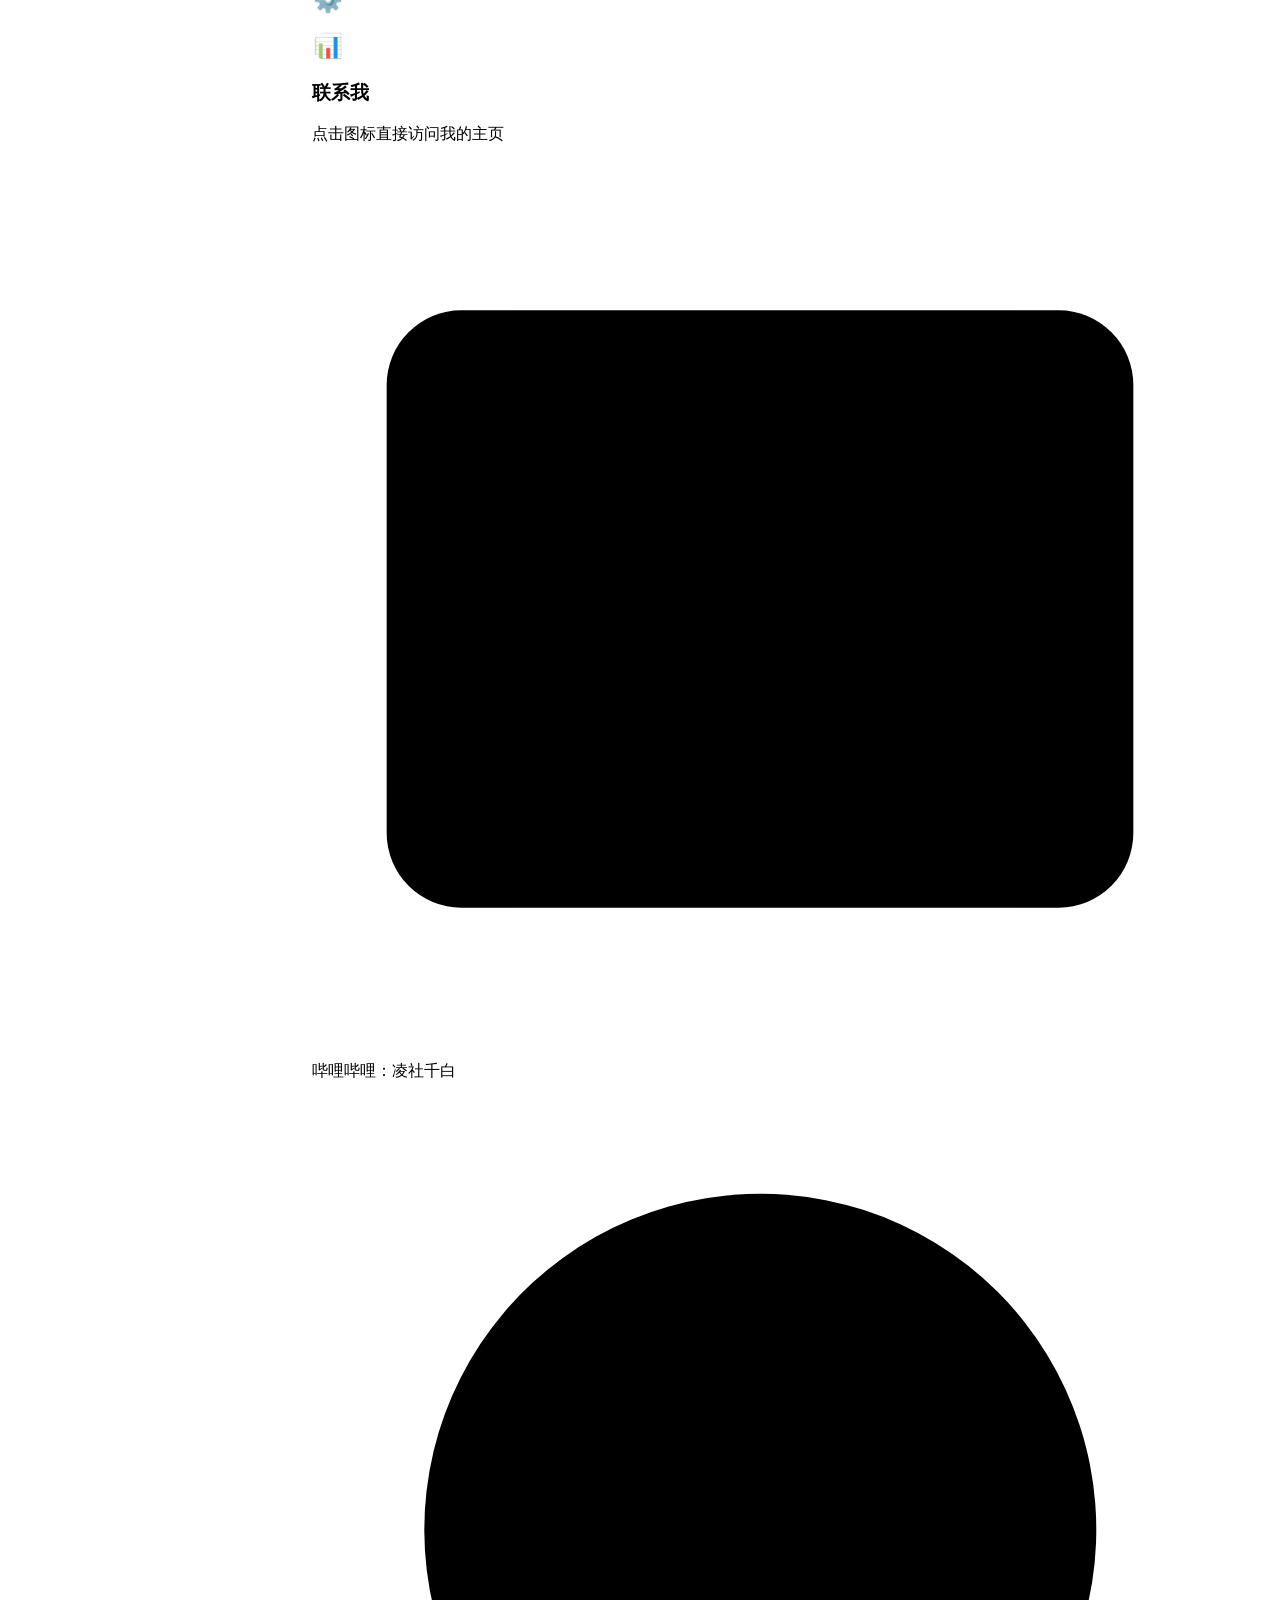
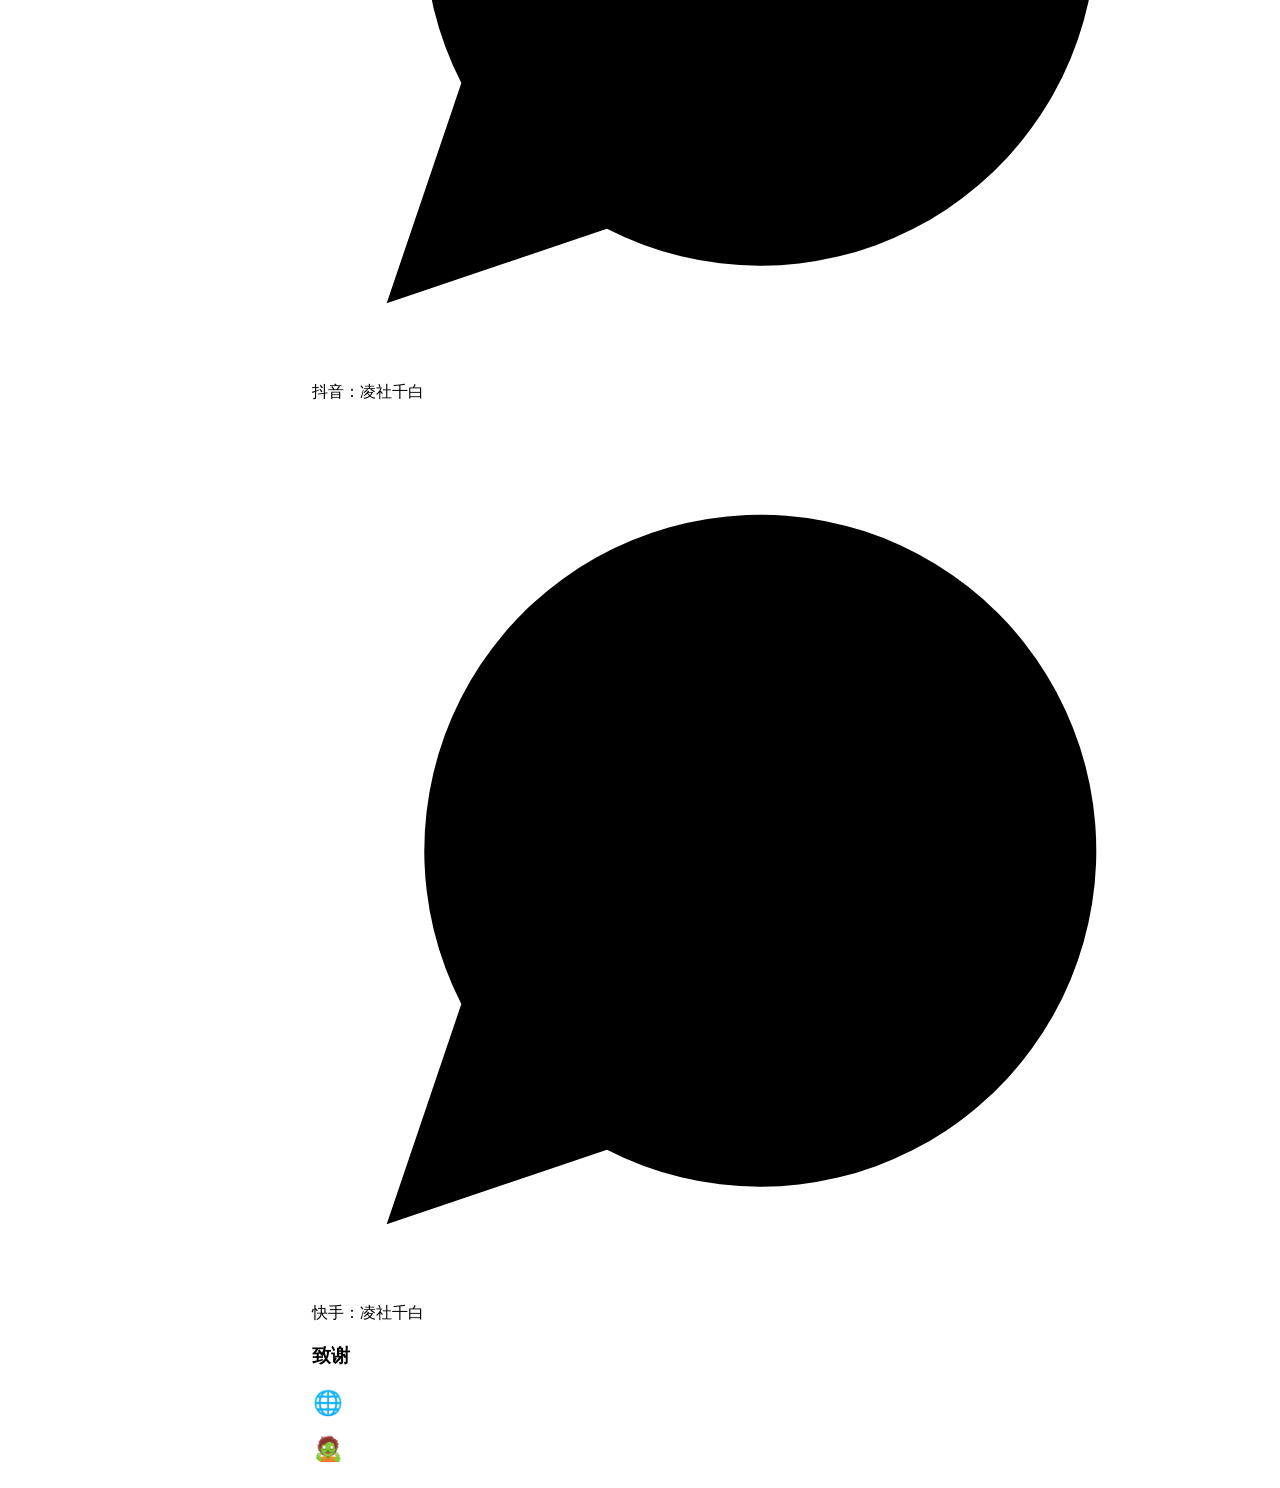
==== commit 2701c4e9: "Add files via upload" ====
--- a/data/index.html
+++ b/data/index.html
@@ -423,7 +423,7 @@
                 <div style="display: flex; flex-direction: column; gap: 8px;">
                     <div style="display: flex; align-items: center; gap: 8px;">
                         <span style="font-size: 16px;">👥</span>
-                        <span style="font-size: 14px; color: rgba(255,255,255,0.8);">今日(不同IP)访问：</span>
+                        <span style="font-size: 14px; color: rgba(255,255,255,0.8);">不同IP访问：</span>
                         <span id="busuanzi_value_site_uv" style="font-size: 16px; font-weight: 600; color: #3B82F6;">0</span>
                     </div>
                     <div style="display: flex; align-items: center; gap: 8px;">
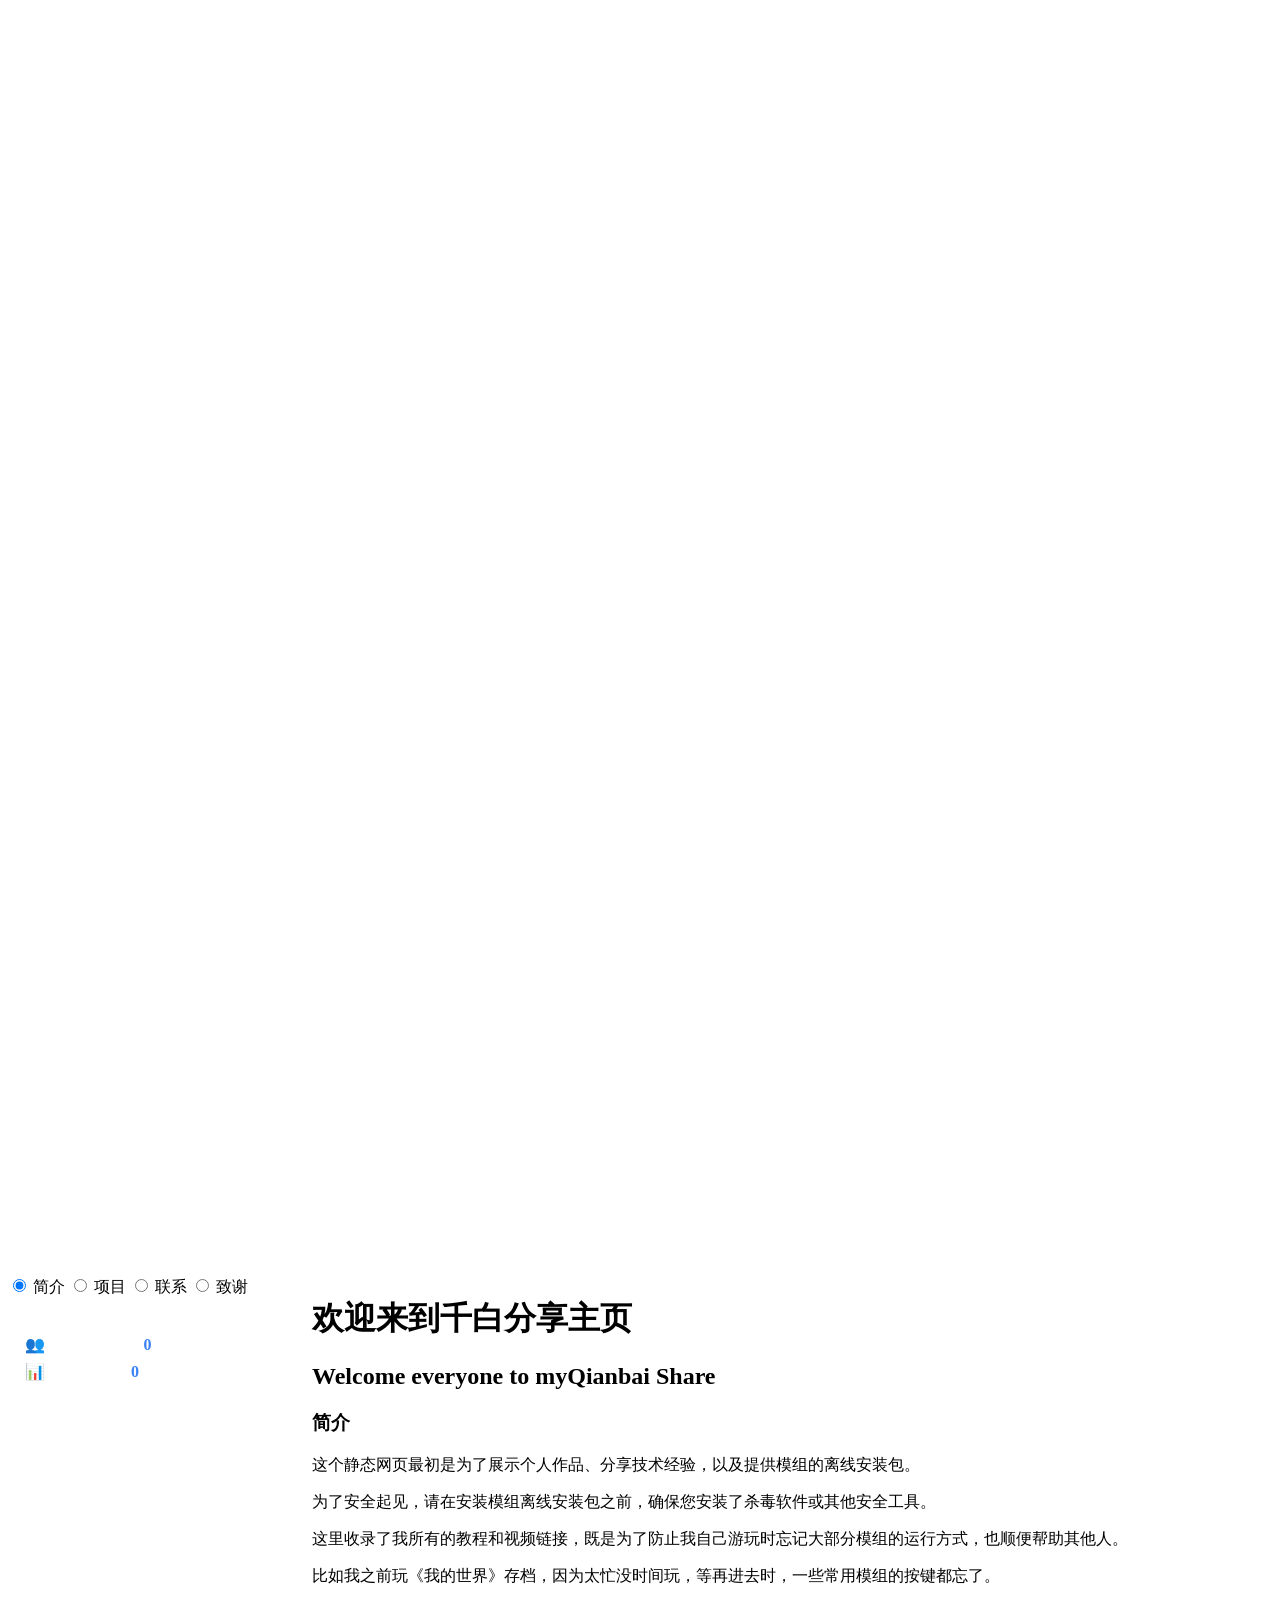
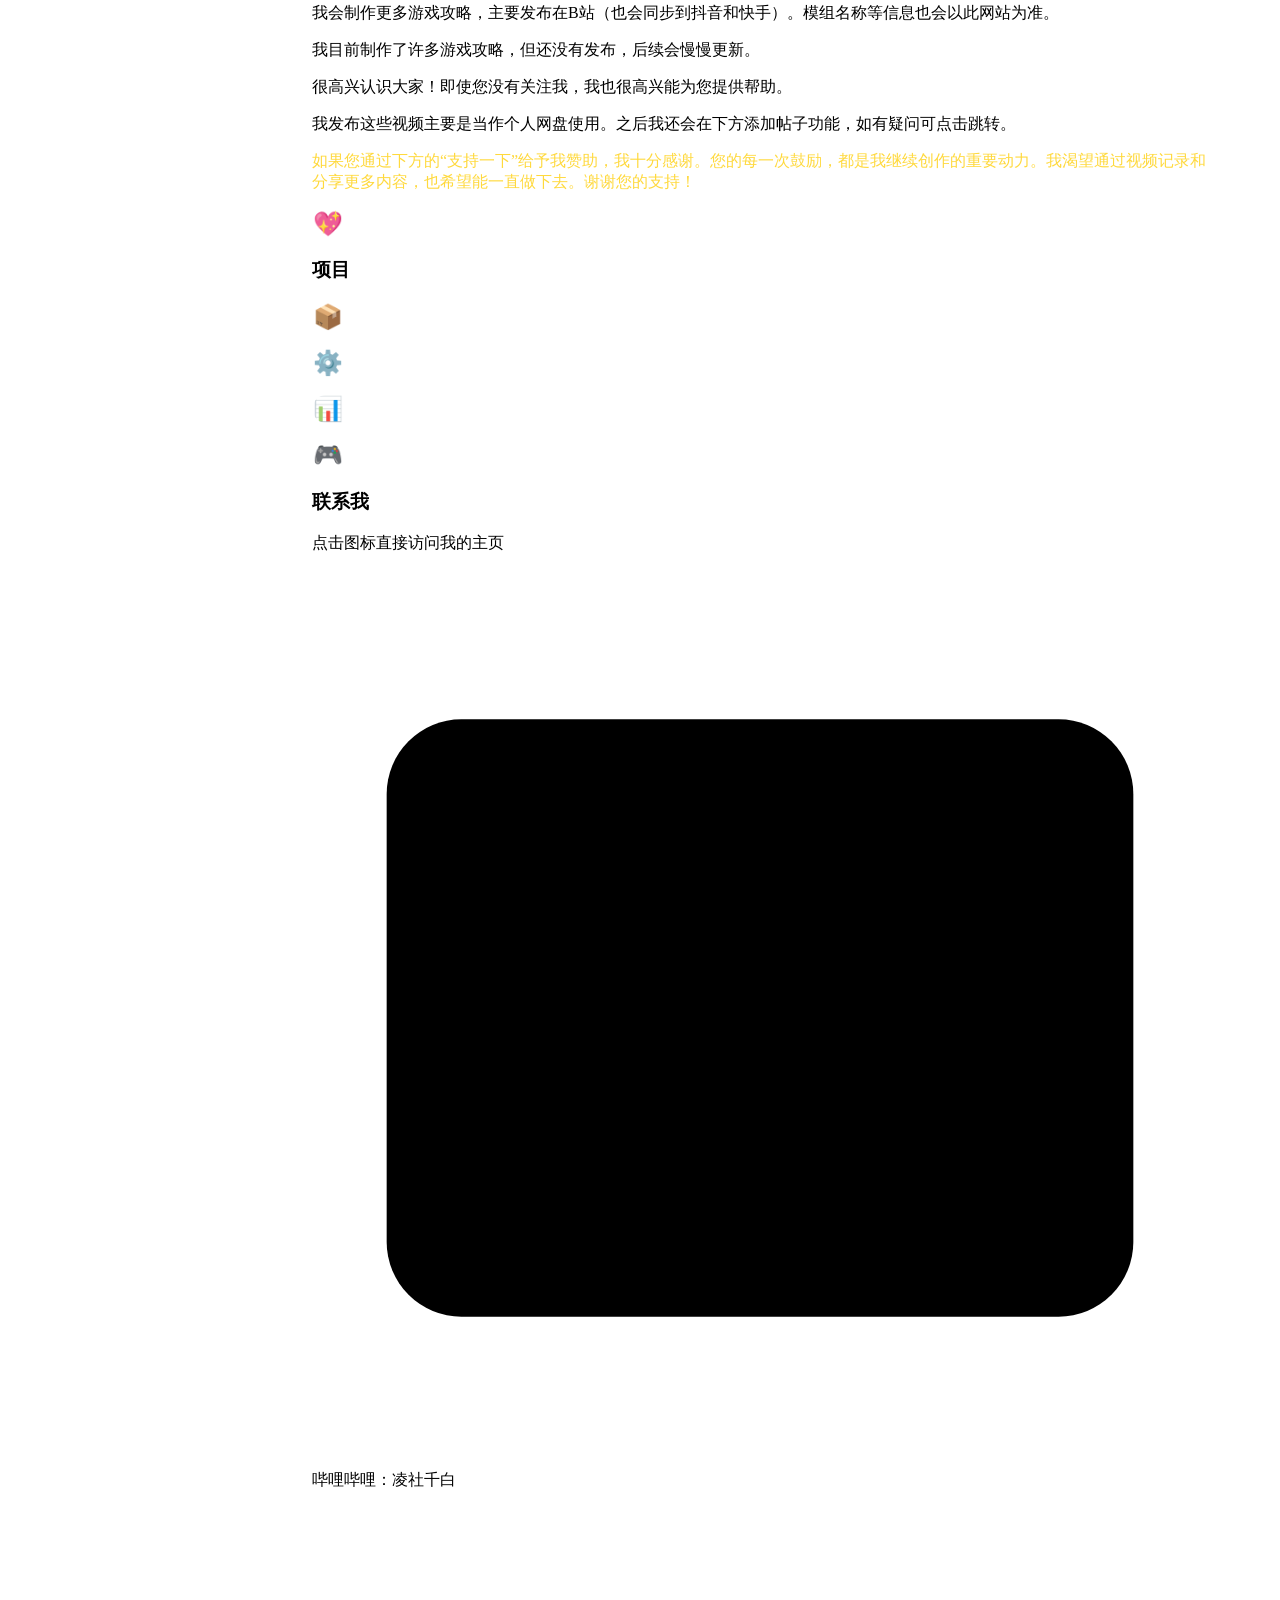
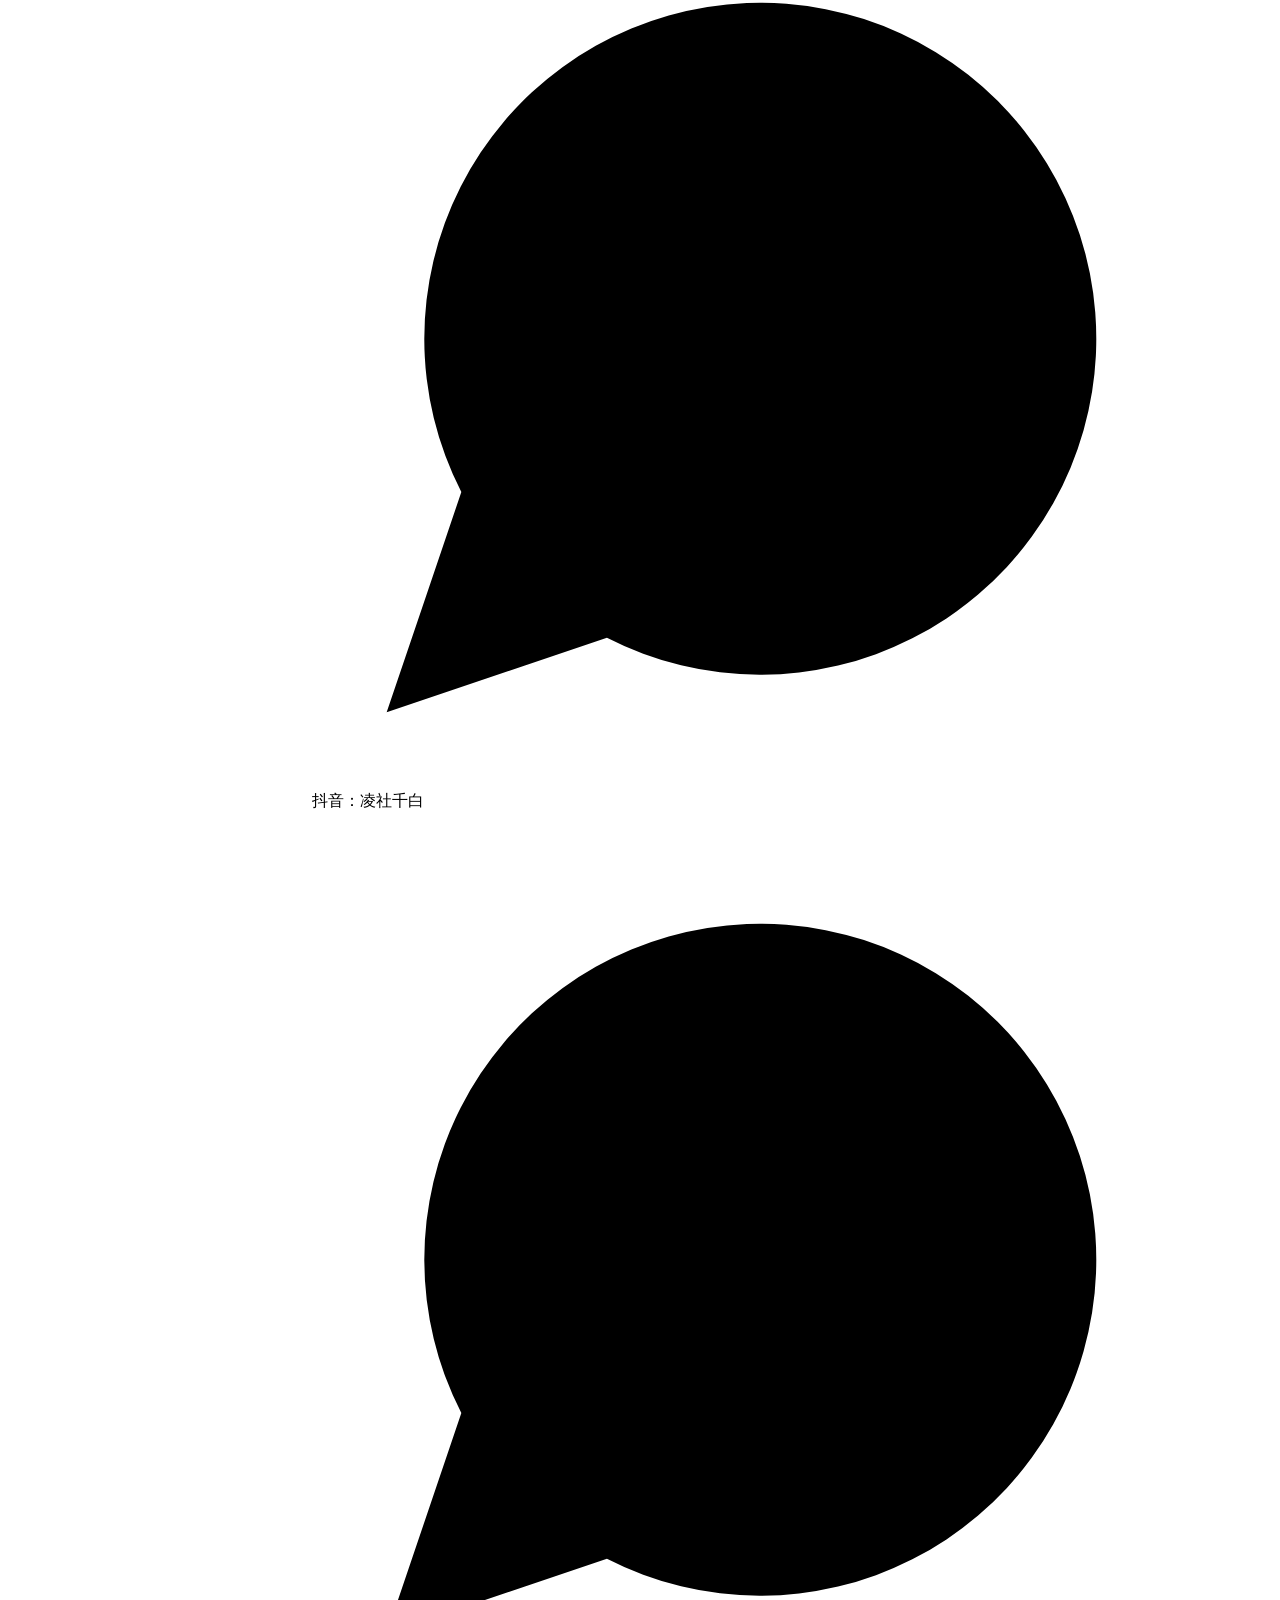
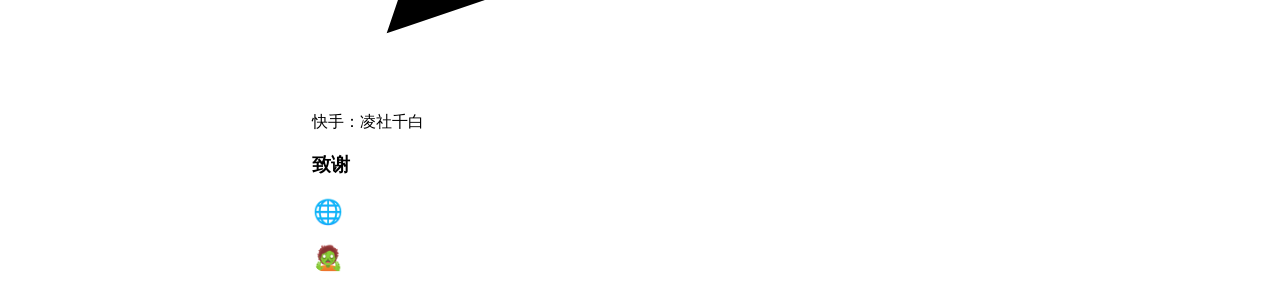
==== commit e3ebc449: "Add files via upload" ====
--- a/data/index.html
+++ b/data/index.html
@@ -5,7 +5,7 @@
     <meta name="viewport" content="width=device-width, initial-scale=1.0">
     <meta name="description" content="千白分享主页 - 个人分享与作品展示">
     <title>千白分享主页</title>
-    <!-- 不蒜子统计脚本 -->
+    <!-- 不蒜子统计脚本 (异步加载) -->
     <script async src="https://busuanzi.ibruce.info/busuanzi/2.3/busuanzi.pure.mini.js"></script>
     <style>
         @font-face {
@@ -15,13 +15,7 @@
             font-style: normal;
             font-display: swap;
         }
-    </style>
-    <link rel="stylesheet" href="style/word.css">
-    <link rel="stylesheet" href="style/new.css">
-    <link rel="stylesheet" href="style/lan.css">
-    <link rel="stylesheet" href="style/icon.css">
-    <link rel="stylesheet" href="style/aoo.css">
-    <style>
+
         /* ===== 左侧栏完全靠左 ===== */
         .sidebar {
             align-items: flex-start;
@@ -98,13 +92,17 @@
             margin-top: 2px;
         }
         
-        /* 列宽分配（6列） */
+        /* 列宽分配（6列）用于模组表 */
         .mod-table th:nth-child(1) { width: 25%; }
         .mod-table th:nth-child(2) { width: 20%; }
         .mod-table th:nth-child(3) { width: 12%; }
         .mod-table th:nth-child(4) { width: 10%; }
         .mod-table th:nth-child(5) { width: 23%; }
         .mod-table th:nth-child(6) { width: 10%; }
+        
+        /* 攻略表列宽（2列） */
+        .guide-table th:nth-child(1) { width: 70%; }
+        .guide-table th:nth-child(2) { width: 30%; }
         
         /* 状态标签基础样式 */
         .status-badge {
@@ -383,6 +381,73 @@
         .contact-item details .mod-table,
         .contact-item details .mod-table * {
             font-size: 14px;
+        }
+        .guide-table {
+            min-width: 600px;
+        }
+        .guide-table td, .guide-table th {
+            padding: 10px 8px;
+        }
+
+        /* 统计信息样式 */
+        .stats-bar {
+            margin-bottom: 16px;
+            padding: 12px 16px;
+            background: rgba(0,0,0,0.2);
+            border-radius: 10px;
+            font-size: 14px;
+            display: flex;
+            flex-wrap: wrap;
+            gap: 16px;
+            align-items: center;
+        }
+        .stats-item {
+            display: flex;
+            align-items: center;
+            gap: 4px;
+        }
+        .stats-item .icon {
+            font-size: 16px;
+        }
+        .stats-number {
+            font-weight: 600;
+        }
+        .stats-complete { color: #2ecc71; }
+        .stats-incomplete { color: #f1c40f; }
+        .stats-pending { color: #3498db; }
+        .stats-unneeded { color: #9b59b6; }
+        .stats-todo { color: #ff8c00; }
+
+        /* 图片放大模态框 */
+        .modal {
+            display: none;
+            position: fixed;
+            z-index: 1000;
+            left: 0;
+            top: 0;
+            width: 100%;
+            height: 100%;
+            background-color: rgba(0,0,0,0.9);
+            justify-content: center;
+            align-items: center;
+        }
+        .modal-content {
+            max-width: 90%;
+            max-height: 90%;
+            object-fit: contain;
+            border-radius: 8px;
+        }
+        .close-modal {
+            position: absolute;
+            top: 20px;
+            right: 30px;
+            color: #fff;
+            font-size: 40px;
+            font-weight: bold;
+            cursor: pointer;
+        }
+        .close-modal:hover {
+            color: #ccc;
         }
     </style>
 </head>
@@ -451,11 +516,35 @@
                 </h2>
             </div>
 
+            <!-- ========== 简介卡片（使用完整优化版） ========== -->
             <div class="intro-card" id="about">
                 <h3 class="section-title">简介</h3>
-                <p class="intro-text">
-                    这个是一个静态网页制作之初是为了展示个人作品和分享技术经验，还有模组的离线安装包。
-                </p>
+                <p class="intro-text">这个静态网页最初是为了展示个人作品、分享技术经验，以及提供模组的离线安装包。</p>
+                <p class="intro-text">为了安全起见，请在安装模组离线安装包之前，确保您安装了杀毒软件或其他安全工具。</p>
+                <p class="intro-text">这里收录了我所有的教程和视频链接，既是为了防止我自己游玩时忘记大部分模组的运行方式，也顺便帮助其他人。</p>
+                <p class="intro-text">比如我之前玩《我的世界》存档，因为太忙没时间玩，等再进去时，一些常用模组的按键都忘了。</p>
+                <p class="intro-text">我会制作更多游戏攻略，主要发布在B站（也会同步到抖音和快手）。模组名称等信息也会以此网站为准。</p>
+                <p class="intro-text">我目前制作了许多游戏攻略，但还没有发布，后续会慢慢更新。</p>
+                <p class="intro-text">很高兴认识大家！即使您没有关注我，我也很高兴能为您提供帮助。</p>
+                <p class="intro-text">我发布这些视频主要是当作个人网盘使用。之后我还会在下方添加帖子功能，如有疑问可点击跳转。</p>
+                <p class="intro-text" style="margin-top: 16px; color: #ffd93d;">如果您通过下方的“支持一下”给予我赞助，我十分感谢。您的每一次鼓励，都是我继续创作的重要动力。我渴望通过视频记录和分享更多内容，也希望能一直做下去。谢谢您的支持！</p>
+            </div>
+
+            <!-- ========== 支持一下（可折叠卡片，图片可点击放大） ========== -->
+            <details class="contact-item" style="padding: 0; overflow: hidden; border-radius: 14px; margin-bottom: 16px; background: rgba(255, 255, 255, 0.04); border: 1px solid rgba(255,255,255,0.1);">
+                <summary style="cursor: pointer; display: flex; align-items: center; gap: 12px; background: rgba(255,255,255,0.02); transition: background 0.2s; color: rgba(255,255,255,0.95); font-weight: 500;">
+                    <span style="font-size: 24px;">💖</span> 支持一下
+                    <span style="margin-left: auto; font-size: 14px; color: rgba(255,255,255,0.4);">点击展开</span>
+                </summary>
+                <div style="padding: 20px; border-top: 1px solid rgba(255,255,255,0.1); background: rgba(0,0,0,0.2); text-align: center;">
+                    <img src="sponsor.png" alt="赞赏码" id="sponsorImg" style="max-width: 200px; border-radius: 12px; border: 1px solid rgba(255,255,255,0.2); background: white; padding: 8px; cursor: pointer;" onerror="this.style.display='none'; this.parentElement.innerHTML='<span style=\'color:#999;\'>请放置 sponsor.png 到根目录</span>'">
+                </div>
+            </details>
+
+            <!-- 图片放大模态框 -->
+            <div id="imageModal" class="modal">
+                <span class="close-modal">&times;</span>
+                <img class="modal-content" id="modalImage">
             </div>
 
             <!-- ========== 项目卡片区域 ========== -->
@@ -526,6 +615,9 @@
                         <span id="updateDate" style="font-size: 12px; color: rgba(255,255,255,0.4); margin-left: 10px;">更新: 加载中...</span>
                     </summary>
                     <div style="padding: 20px; border-top: 1px solid rgba(255,255,255,0.1); background: rgba(0,0,0,0.2);">
+                        <!-- 统计信息（动态生成） -->
+                        <div id="modStats" class="stats-bar">加载统计中...</div>
+
                         <!-- 搜索框 -->
                         <div class="search-box">
                             <input type="text" id="modSearch" placeholder="搜索模组名称、中文名或ID...">
@@ -596,6 +688,36 @@
                         <div class="pagination" id="pagination"></div>
                     </div>
                 </details>
+
+                <!-- ========== 我制作的游戏攻略卡片 ========== -->
+                <details class="contact-item" style="padding: 0; overflow: hidden; border-radius: 14px; margin-bottom: 16px; background: rgba(255, 255, 255, 0.04); border: 1px solid rgba(255,255,255,0.1);">
+                    <summary style="cursor: pointer; display: flex; align-items: center; gap: 12px; background: rgba(255,255,255,0.02); transition: background 0.2s; color: rgba(255,255,255,0.95); font-weight: 500;">
+                        <span style="font-size: 24px;">🎮</span> 我制作的游戏攻略
+                        <span style="margin-left: auto; font-size: 14px; color: rgba(255,255,255,0.4);">点击展开</span>
+                    </summary>
+                    <div style="padding: 20px; border-top: 1px solid rgba(255,255,255,0.1); background: rgba(0,0,0,0.2);">
+                        <!-- 攻略总数统计 -->
+                        <div id="guideStats" class="stats-bar">📚 加载中...</div>
+
+                        <!-- 搜索框 -->
+                        <div class="search-box">
+                            <input type="text" id="guideSearch" placeholder="搜索攻略名称...">
+                        </div>
+
+                        <div class="table-responsive">
+                            <table class="mod-table guide-table" id="guideTable">
+                                <thead>
+                                    <tr>
+                                        <th>攻略名称</th>
+                                        <th>视频</th>
+                                    </tr>
+                                </thead>
+                                <tbody id="guideTableBody"><tr><td colspan="2" class="loading">加载中...</td></tr></tbody>
+                            </table>
+                        </div>
+                        <div class="pagination" id="guidePagination"></div>
+                    </div>
+                </details>
             </div>
 
             <!-- ========== 联系方式模块 ========== -->
@@ -641,7 +763,7 @@
                     </div>
                 </details>
 
-                <!-- 卡片 2：僵尸毁灭工程致谢（包含新添加的模组致谢） -->
+                <!-- 卡片 2：僵尸毁灭工程致谢 -->
                 <details class="contact-item" style="padding: 0; overflow: hidden; border-radius: 14px; margin-bottom: 16px; background: rgba(255, 255, 255, 0.04); border: 1px solid rgba(255,255,255,0.1);">
                     <summary style="cursor: pointer; display: flex; align-items: center; gap: 12px; background: rgba(255,255,255,0.02); transition: background 0.2s; color: rgba(255,255,255,0.95); font-weight: 500;">
                         <span style="font-size: 24px;">🧟</span> 僵尸毁灭工程致谢
@@ -681,7 +803,7 @@
                                 <li>模组备注 ID: 3391537655</li>
                             </ul>
                         </div>
-                        <!-- 新增：原版汉化模组搭建致谢 -->
+                        <!-- 原版汉化模组搭建致谢 -->
                         <div class="thanks-section">
                             <h4>原版汉化模组搭建致谢</h4>
                             <ul>
@@ -698,8 +820,36 @@
         </main>
     </div>
 
-    <!-- ========== 模组数据加载脚本（自动颜色匹配） ========== -->
+    <!-- 合并后的 JavaScript 脚本 -->
     <script>
+        // 图片放大功能
+        (function() {
+            var modal = document.getElementById("imageModal");
+            var modalImg = document.getElementById("modalImage");
+            var sponsorImg = document.getElementById("sponsorImg");
+            var closeBtn = document.getElementsByClassName("close-modal")[0];
+
+            if (sponsorImg) {
+                sponsorImg.onclick = function() {
+                    modal.style.display = "flex";
+                    modalImg.src = this.src;
+                };
+            }
+            if (closeBtn) {
+                closeBtn.onclick = function() {
+                    modal.style.display = "none";
+                };
+            }
+            if (modal) {
+                modal.onclick = function(event) {
+                    if (event.target === modal) {
+                        modal.style.display = "none";
+                    }
+                };
+            }
+        })();
+
+        // 模组数据加载（包含统计）
         (function() {
             const PAGE_SIZE = 10;
             let allMods = [];
@@ -724,14 +874,16 @@
             const filterToggle = document.getElementById('filterToggle');
             const filterContent = document.getElementById('filterContent');
             const updateDateSpan = document.getElementById('updateDate');
-
-            filterToggle.addEventListener('click', function() {
-                filterCollapsed = !filterCollapsed;
-                filterContent.classList.toggle('collapsed', filterCollapsed);
-                filterToggle.classList.toggle('collapsed', filterCollapsed);
-            });
-
-            // 设置更新日期为当天（自动）
+            const modStatsDiv = document.getElementById('modStats');
+
+            if (filterToggle) {
+                filterToggle.addEventListener('click', function() {
+                    filterCollapsed = !filterCollapsed;
+                    filterContent.classList.toggle('collapsed', filterCollapsed);
+                    filterToggle.classList.toggle('collapsed', filterCollapsed);
+                });
+            }
+
             function setUpdateDate() {
                 if (updateDateSpan) {
                     const today = new Date();
@@ -740,6 +892,25 @@
                     const day = String(today.getDate()).padStart(2, '0');
                     updateDateSpan.textContent = `更新: ${year}-${month}-${day}`;
                 }
+            }
+
+            function updateModStats() {
+                if (!modStatsDiv || !allMods.length) return;
+                const total = allMods.length;
+                const countComplete = allMods.filter(m => m.status === '完整').length;
+                const countIncomplete = allMods.filter(m => m.status === '非完整').length;
+                const countPending = allMods.filter(m => m.status === '待检测').length;
+                const countUnneeded = allMods.filter(m => m.status === '无需翻译').length;
+                const countTodo = allMods.filter(m => m.status === '待处理').length;
+
+                modStatsDiv.innerHTML = `
+                    <div class="stats-item"><span class="icon">📊</span> 总模组: <span class="stats-number">${total}</span></div>
+                    <div class="stats-item stats-complete"><span class="icon">✅</span> 完整: <span class="stats-number">${countComplete}</span></div>
+                    <div class="stats-item stats-todo"><span class="icon">⏳</span> 待处理: <span class="stats-number">${countTodo}</span></div>
+                    <div class="stats-item stats-pending"><span class="icon">🔍</span> 待检测: <span class="stats-number">${countPending}</span></div>
+                    <div class="stats-item stats-incomplete"><span class="icon">🟡</span> 非完整: <span class="stats-number">${countIncomplete}</span></div>
+                    <div class="stats-item stats-unneeded"><span class="icon">🟣</span> 无需翻译: <span class="stats-number">${countUnneeded}</span></div>
+                `;
             }
 
             fetch('data/mods.json')
@@ -752,17 +923,19 @@
                     const statusSet = new Set();
                     data.forEach(mod => { if (mod.status) statusSet.add(mod.status); });
                     const statusList = ['全部', ...Array.from(statusSet).sort()];
-                    statusFilterGroup.innerHTML = statusList.map(status => 
-                        `<span class="filter-btn ${status === '全部' ? 'active' : ''}" data-value="${status}">${status}</span>`
-                    ).join('');
-                    statusFilterGroup.querySelectorAll('.filter-btn').forEach(btn => {
-                        btn.addEventListener('click', function() {
-                            statusFilterGroup.querySelectorAll('.filter-btn').forEach(b => b.classList.remove('active'));
-                            this.classList.add('active');
-                            statusFilter = this.dataset.value;
-                            applyFilters();
+                    if (statusFilterGroup) {
+                        statusFilterGroup.innerHTML = statusList.map(status => 
+                            `<span class="filter-btn ${status === '全部' ? 'active' : ''}" data-value="${status}">${status}</span>`
+                        ).join('');
+                        statusFilterGroup.querySelectorAll('.filter-btn').forEach(btn => {
+                            btn.addEventListener('click', function() {
+                                statusFilterGroup.querySelectorAll('.filter-btn').forEach(b => b.classList.remove('active'));
+                                this.classList.add('active');
+                                statusFilter = this.dataset.value;
+                                applyFilters();
+                            });
                         });
-                    });
+                    }
 
                     const filterGroups = [
                         { group: offlineFilterGroup, setter: (val) => offlineFilter = val },
@@ -771,26 +944,28 @@
                         { group: videoFilterGroup, setter: (val) => videoFilter = val }
                     ];
                     filterGroups.forEach(item => {
-                        item.group.querySelectorAll('.filter-btn').forEach(btn => {
-                            btn.addEventListener('click', function() {
-                                item.group.querySelectorAll('.filter-btn').forEach(b => b.classList.remove('active'));
-                                this.classList.add('active');
-                                item.setter(this.dataset.value);
-                                applyFilters();
+                        if (item.group) {
+                            item.group.querySelectorAll('.filter-btn').forEach(btn => {
+                                btn.addEventListener('click', function() {
+                                    item.group.querySelectorAll('.filter-btn').forEach(b => b.classList.remove('active'));
+                                    this.classList.add('active');
+                                    item.setter(this.dataset.value);
+                                    applyFilters();
+                                });
                             });
-                        });
+                        }
                     });
 
-                    setUpdateDate(); // 数据加载成功后更新时间
+                    setUpdateDate();
+                    updateModStats();
                     applyFilters();
                 })
                 .catch(error => {
                     console.error('加载 mods.json 失败:', error);
-                    tbody.innerHTML = `<tr><td colspan="6" style="color:#ff6b6b; text-align:center; padding:40px;">❌ 模组数据加载失败，请检查 data/mods.json 文件</td></tr>`;
-                    setUpdateDate(); // 即使失败也显示当天日期
-                });
-
-            // 根据状态文本返回对应的 CSS 类名
+                    if (tbody) tbody.innerHTML = `<tr><td colspan="6" style="color:#ff6b6b; text-align:center; padding:40px;">❌ 模组数据加载失败，请检查 data/mods.json 文件</td></tr>`;
+                    setUpdateDate();
+                });
+
             function getStatusClass(status) {
                 const map = {
                     '完整': 'status-complete',
@@ -799,12 +974,11 @@
                     '无需翻译': 'status-unneeded',
                     '待处理': 'status-todo'
                 };
-                return map[status] || ''; // 若未定义，返回空字符串（使用默认灰色）
+                return map[status] || '';
             }
 
             function applyFilters() {
                 let filtered = allMods;
-
                 if (searchQuery.trim()) {
                     const q = searchQuery.toLowerCase();
                     filtered = filtered.filter(mod => 
@@ -813,31 +987,25 @@
                         (mod.chineseName && mod.chineseName.toLowerCase().includes(q))
                     );
                 }
-
                 if (statusFilter !== '全部') {
                     filtered = filtered.filter(mod => mod.status === statusFilter);
                 }
-
                 if (offlineFilter !== 'all') {
                     const wantOffline = offlineFilter === 'yes';
                     filtered = filtered.filter(mod => mod.offline === wantOffline);
                 }
-
                 if (noteFilter !== 'all') {
                     const hasNote = noteFilter === 'yes';
                     filtered = filtered.filter(mod => hasNote ? (mod.note && mod.note.trim()) : (!mod.note || !mod.note.trim()));
                 }
-
                 if (chineseFilter !== 'all') {
                     const hasChinese = chineseFilter === 'yes';
                     filtered = filtered.filter(mod => hasChinese ? (mod.chineseName && mod.chineseName.trim()) : (!mod.chineseName || !mod.chineseName.trim()));
                 }
-
                 if (videoFilter !== 'all') {
                     const hasVideo = videoFilter === 'yes';
                     filtered = filtered.filter(mod => hasVideo ? (mod.videoUrl && mod.videoUrl.trim() !== '') : (!mod.videoUrl || mod.videoUrl.trim() === ''));
                 }
-
                 filteredMods = filtered;
                 currentPage = 1;
                 renderTable();
@@ -845,23 +1013,20 @@
             }
 
             function renderTable() {
+                if (!tbody) return;
                 const start = (currentPage - 1) * PAGE_SIZE;
                 const end = start + PAGE_SIZE;
                 const pageMods = filteredMods.slice(start, end);
-
                 if (pageMods.length === 0) {
                     tbody.innerHTML = `<tr><td colspan="6" style="text-align:center; padding:40px; color:rgba(255,255,255,0.5);">没有匹配的模组</td></tr>`;
                     return;
                 }
-
                 let html = '';
                 pageMods.forEach(mod => {
                     const videoLink = mod.videoUrl ? `<a href="${mod.videoUrl}" target="_blank" style="color:#3B82F6;">🔗</a>` : '-';
                     const offlineIcon = mod.offline ? '<span class="icon-uploaded">✅</span>' : '<span class="icon-not-uploaded">❌</span>';
-                    // 自动获取状态类名
                     const statusClass = getStatusClass(mod.status);
                     const chineseName = mod.chineseName || '-';
-                    
                     html += `<tr>
                         <td><a href="https://steamcommunity.com/sharedfiles/filedetails/?id=${mod.id}" target="_blank">${mod.name}</a><span class="mod-id">${mod.id}</span></td>
                         <td>${chineseName}</td>
@@ -875,25 +1040,20 @@
             }
 
             function renderPagination() {
+                if (!paginationDiv) return;
                 const totalPages = Math.ceil(filteredMods.length / PAGE_SIZE);
                 if (totalPages <= 1) {
                     paginationDiv.innerHTML = '';
                     return;
                 }
-
                 let html = '<button id="prevPage" ' + (currentPage === 1 ? 'disabled' : '') + '>‹ 上一页</button>';
                 html += '<div class="page-numbers">';
-
                 let startPage = Math.max(1, currentPage - 2);
                 let endPage = Math.min(totalPages, startPage + 4);
-                if (endPage - startPage < 4) {
-                    startPage = Math.max(1, endPage - 4);
-                }
-
+                if (endPage - startPage < 4) startPage = Math.max(1, endPage - 4);
                 for (let i = startPage; i <= endPage; i++) {
                     html += `<span class="page-number ${i === currentPage ? 'active' : ''}" data-page="${i}">${i}</span>`;
                 }
-
                 html += '</div>';
                 html += `<button id="nextPage" ${currentPage === totalPages ? 'disabled' : ''}>下一页 ›</button>`;
                 paginationDiv.innerHTML = html;
@@ -908,42 +1068,135 @@
                         }
                     });
                 });
-
                 document.getElementById('prevPage')?.addEventListener('click', () => {
-                    if (currentPage > 1) {
-                        currentPage--;
-                        renderTable();
-                        renderPagination();
-                    }
-                });
-
+                    if (currentPage > 1) { currentPage--; renderTable(); renderPagination(); }
+                });
                 document.getElementById('nextPage')?.addEventListener('click', () => {
-                    if (currentPage < totalPages) {
-                        currentPage++;
-                        renderTable();
-                        renderPagination();
-                    }
-                });
-            }
-
-            searchInput.addEventListener('input', function() {
-                searchQuery = this.value;
-                applyFilters();
+                    if (currentPage < totalPages) { currentPage++; renderTable(); renderPagination(); }
+                });
+            }
+
+            if (searchInput) {
+                searchInput.addEventListener('input', function() {
+                    searchQuery = this.value;
+                    applyFilters();
+                });
+            }
+        })();
+
+        // 攻略数据加载
+        (function() {
+            const PAGE_SIZE = 10;
+            let allGuides = [];
+            let filteredGuides = [];
+            let currentPage = 1;
+
+            const searchInput = document.getElementById('guideSearch');
+            const tbody = document.getElementById('guideTableBody');
+            const paginationDiv = document.getElementById('guidePagination');
+            const guideStatsDiv = document.getElementById('guideStats');
+
+            function updateGuideStats() {
+                if (guideStatsDiv) {
+                    guideStatsDiv.innerHTML = `📚 总攻略: <span class="stats-number">${allGuides.length}</span>`;
+                }
+            }
+
+            fetch('data/guides.json')
+                .then(response => {
+                    if (!response.ok) throw new Error('加载失败');
+                    return response.json();
+                })
+                .then(data => {
+                    allGuides = data;
+                    filteredGuides = [...allGuides];
+                    updateGuideStats();
+                    renderTable();
+                    renderPagination();
+                })
+                .catch(error => {
+                    console.error('加载 guides.json 失败:', error);
+                    if (tbody) tbody.innerHTML = `<tr><td colspan="2" style="color:#ff6b6b; text-align:center; padding:40px;">❌ 攻略数据加载失败，请检查 data/guides.json 文件</td></tr>`;
+                    if (guideStatsDiv) guideStatsDiv.innerHTML = '📚 加载失败';
+                });
+
+            function renderTable() {
+                if (!tbody) return;
+                const start = (currentPage - 1) * PAGE_SIZE;
+                const end = start + PAGE_SIZE;
+                const pageGuides = filteredGuides.slice(start, end);
+                if (pageGuides.length === 0) {
+                    tbody.innerHTML = `<tr><td colspan="2" style="text-align:center; padding:40px; color:rgba(255,255,255,0.5);">没有匹配的攻略</td></tr>`;
+                    return;
+                }
+                let html = '';
+                pageGuides.forEach(guide => {
+                    html += `<tr>
+                        <td><a href="${guide.url}" target="_blank" style="color:#3B82F6;">${guide.name}</a></td>
+                        <td><a href="${guide.url}" target="_blank" style="color:#3B82F6;">🔗 观看</a></td>
+                    </tr>`;
+                });
+                tbody.innerHTML = html;
+            }
+
+            function renderPagination() {
+                if (!paginationDiv) return;
+                const totalPages = Math.ceil(filteredGuides.length / PAGE_SIZE);
+                if (totalPages <= 1) {
+                    paginationDiv.innerHTML = '';
+                    return;
+                }
+                let html = '<button id="guidePrevPage" ' + (currentPage === 1 ? 'disabled' : '') + '>‹ 上一页</button>';
+                html += '<div class="page-numbers">';
+                let startPage = Math.max(1, currentPage - 2);
+                let endPage = Math.min(totalPages, startPage + 4);
+                if (endPage - startPage < 4) startPage = Math.max(1, endPage - 4);
+                for (let i = startPage; i <= endPage; i++) {
+                    html += `<span class="page-number ${i === currentPage ? 'active' : ''}" data-page="${i}">${i}</span>`;
+                }
+                html += '</div>';
+                html += `<button id="guideNextPage" ${currentPage === totalPages ? 'disabled' : ''}>下一页 ›</button>`;
+                paginationDiv.innerHTML = html;
+
+                document.querySelectorAll('.page-number').forEach(span => {
+                    span.addEventListener('click', function() {
+                        const page = parseInt(this.dataset.page, 10);
+                        if (page !== currentPage) {
+                            currentPage = page;
+                            renderTable();
+                            renderPagination();
+                        }
+                    });
+                });
+                document.getElementById('guidePrevPage')?.addEventListener('click', () => {
+                    if (currentPage > 1) { currentPage--; renderTable(); renderPagination(); }
+                });
+                document.getElementById('guideNextPage')?.addEventListener('click', () => {
+                    if (currentPage < totalPages) { currentPage++; renderTable(); renderPagination(); }
+                });
+            }
+
+            if (searchInput) {
+                searchInput.addEventListener('input', function() {
+                    const query = this.value.trim().toLowerCase();
+                    filteredGuides = allGuides.filter(guide => guide.name.toLowerCase().includes(query));
+                    currentPage = 1;
+                    renderTable();
+                    renderPagination();
+                });
+            }
+        })();
+
+        // 导航滚动脚本
+        (function () {
+            const navMap = { 'nav-about': 'about', 'nav-projects': 'projects', 'nav-contact': 'contact', 'nav-thanks': 'thanks' };
+            document.querySelectorAll('.radio-container input[name="nav"]').forEach(radio => {
+                radio.addEventListener('change', function() {
+                    const el = document.getElementById(navMap[this.id]);
+                    if (el) el.scrollIntoView({ behavior: 'smooth', block: 'start' });
+                });
             });
         })();
     </script>
-
-    <!-- 导航滚动脚本 -->
-    <script>
-    (function () {
-        const navMap = { 'nav-about': 'about', 'nav-projects': 'projects', 'nav-contact': 'contact', 'nav-thanks': 'thanks' };
-        document.querySelectorAll('.radio-container input[name="nav"]').forEach(radio => {
-            radio.addEventListener('change', function() {
-                const el = document.getElementById(navMap[this.id]);
-                if (el) el.scrollIntoView({ behavior: 'smooth', block: 'start' });
-            });
-        });
-    })();
-    </script>
 </body>
 </html>
